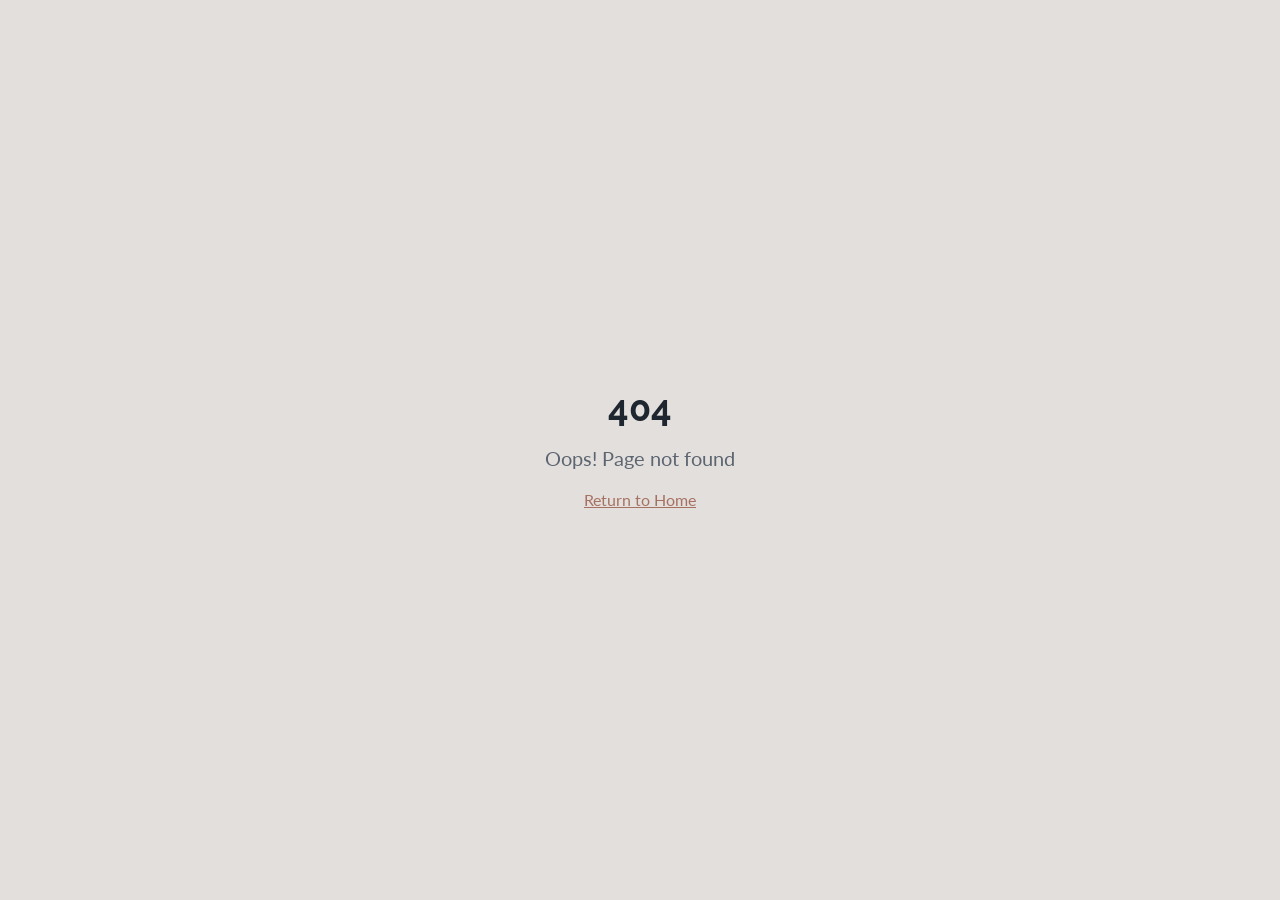
==== index.html @ c85978db "initial commit" ====
<!doctype html>
<html lang="de">
  <head>
    <meta charset="UTF-8" />
    <meta name="viewport" content="width=device-width, initial-scale=1.0" />
    <title>Theresa Liebich – Systemische Beratung & Coaching in Augsburg</title>
    <meta name="description" content="Raum für deine Gedanken. Systemische Beratung und Coaching in Augsburg – wertschätzend, strukturiert und alltagsnah." />
    <meta name="author" content="Theresa Liebich" />
    <meta property="og:title" content="Theresa Liebich – Systemische Beratung & Coaching" />
    <meta property="og:description" content="Raum für deine Gedanken. Systemische Beratung und Coaching in Augsburg." />
    <meta property="og:type" content="website" />
    <script type="module" crossorigin src="/assets/index-C1BzUGua.js"></script>
    <link rel="stylesheet" crossorigin href="/assets/index-CbKrGqXG.css">
  </head>

  <body>
    <div id="root"></div>
  </body>
</html>
---- assets/index-CbKrGqXG.css ----
@import"https://fonts.googleapis.com/css2?family=Raleway:wght@300;400;500;600;700&family=Lato:wght@300;400;700&display=swap";*,:before,:after{--tw-border-spacing-x: 0;--tw-border-spacing-y: 0;--tw-translate-x: 0;--tw-translate-y: 0;--tw-rotate: 0;--tw-skew-x: 0;--tw-skew-y: 0;--tw-scale-x: 1;--tw-scale-y: 1;--tw-pan-x: ;--tw-pan-y: ;--tw-pinch-zoom: ;--tw-scroll-snap-strictness: proximity;--tw-gradient-from-position: ;--tw-gradient-via-position: ;--tw-gradient-to-position: ;--tw-ordinal: ;--tw-slashed-zero: ;--tw-numeric-figure: ;--tw-numeric-spacing: ;--tw-numeric-fraction: ;--tw-ring-inset: ;--tw-ring-offset-width: 0px;--tw-ring-offset-color: #fff;--tw-ring-color: rgb(59 130 246 / .5);--tw-ring-offset-shadow: 0 0 #0000;--tw-ring-shadow: 0 0 #0000;--tw-shadow: 0 0 #0000;--tw-shadow-colored: 0 0 #0000;--tw-blur: ;--tw-brightness: ;--tw-contrast: ;--tw-grayscale: ;--tw-hue-rotate: ;--tw-invert: ;--tw-saturate: ;--tw-sepia: ;--tw-drop-shadow: ;--tw-backdrop-blur: ;--tw-backdrop-brightness: ;--tw-backdrop-contrast: ;--tw-backdrop-grayscale: ;--tw-backdrop-hue-rotate: ;--tw-backdrop-invert: ;--tw-backdrop-opacity: ;--tw-backdrop-saturate: ;--tw-backdrop-sepia: ;--tw-contain-size: ;--tw-contain-layout: ;--tw-contain-paint: ;--tw-contain-style: }::backdrop{--tw-border-spacing-x: 0;--tw-border-spacing-y: 0;--tw-translate-x: 0;--tw-translate-y: 0;--tw-rotate: 0;--tw-skew-x: 0;--tw-skew-y: 0;--tw-scale-x: 1;--tw-scale-y: 1;--tw-pan-x: ;--tw-pan-y: ;--tw-pinch-zoom: ;--tw-scroll-snap-strictness: proximity;--tw-gradient-from-position: ;--tw-gradient-via-position: ;--tw-gradient-to-position: ;--tw-ordinal: ;--tw-slashed-zero: ;--tw-numeric-figure: ;--tw-numeric-spacing: ;--tw-numeric-fraction: ;--tw-ring-inset: ;--tw-ring-offset-width: 0px;--tw-ring-offset-color: #fff;--tw-ring-color: rgb(59 130 246 / .5);--tw-ring-offset-shadow: 0 0 #0000;--tw-ring-shadow: 0 0 #0000;--tw-shadow: 0 0 #0000;--tw-shadow-colored: 0 0 #0000;--tw-blur: ;--tw-brightness: ;--tw-contrast: ;--tw-grayscale: ;--tw-hue-rotate: ;--tw-invert: ;--tw-saturate: ;--tw-sepia: ;--tw-drop-shadow: ;--tw-backdrop-blur: ;--tw-backdrop-brightness: ;--tw-backdrop-contrast: ;--tw-backdrop-grayscale: ;--tw-backdrop-hue-rotate: ;--tw-backdrop-invert: ;--tw-backdrop-opacity: ;--tw-backdrop-saturate: ;--tw-backdrop-sepia: ;--tw-contain-size: ;--tw-contain-layout: ;--tw-contain-paint: ;--tw-contain-style: }*,:before,:after{box-sizing:border-box;border-width:0;border-style:solid;border-color:#e5e7eb}:before,:after{--tw-content: ""}html,:host{line-height:1.5;-webkit-text-size-adjust:100%;-moz-tab-size:4;-o-tab-size:4;tab-size:4;font-family:Lato,sans-serif;font-feature-settings:normal;font-variation-settings:normal;-webkit-tap-highlight-color:transparent}body{margin:0;line-height:inherit}hr{height:0;color:inherit;border-top-width:1px}abbr:where([title]){-webkit-text-decoration:underline dotted;text-decoration:underline dotted}h1,h2,h3,h4,h5,h6{font-size:inherit;font-weight:inherit}a{color:inherit;text-decoration:inherit}b,strong{font-weight:bolder}code,kbd,samp,pre{font-family:ui-monospace,SFMono-Regular,Menlo,Monaco,Consolas,Liberation Mono,Courier New,monospace;font-feature-settings:normal;font-variation-settings:normal;font-size:1em}small{font-size:80%}sub,sup{font-size:75%;line-height:0;position:relative;vertical-align:baseline}sub{bottom:-.25em}sup{top:-.5em}table{text-indent:0;border-color:inherit;border-collapse:collapse}button,input,optgroup,select,textarea{font-family:inherit;font-feature-settings:inherit;font-variation-settings:inherit;font-size:100%;font-weight:inherit;line-height:inherit;letter-spacing:inherit;color:inherit;margin:0;padding:0}button,select{text-transform:none}button,input:where([type=button]),input:where([type=reset]),input:where([type=submit]){-webkit-appearance:button;background-color:transparent;background-image:none}:-moz-focusring{outline:auto}:-moz-ui-invalid{box-shadow:none}progress{vertical-align:baseline}::-webkit-inner-spin-button,::-webkit-outer-spin-button{height:auto}[type=search]{-webkit-appearance:textfield;outline-offset:-2px}::-webkit-search-decoration{-webkit-appearance:none}::-webkit-file-upload-button{-webkit-appearance:button;font:inherit}summary{display:list-item}blockquote,dl,dd,h1,h2,h3,h4,h5,h6,hr,figure,p,pre{margin:0}fieldset{margin:0;padding:0}legend{padding:0}ol,ul,menu{list-style:none;margin:0;padding:0}dialog{padding:0}textarea{resize:vertical}input::-moz-placeholder,textarea::-moz-placeholder{opacity:1;color:#9ca3af}input::placeholder,textarea::placeholder{opacity:1;color:#9ca3af}button,[role=button]{cursor:pointer}:disabled{cursor:default}img,svg,video,canvas,audio,iframe,embed,object{display:block;vertical-align:middle}img,video{max-width:100%;height:auto}[hidden]:where(:not([hidden=until-found])){display:none}:root{--background: 20 14% 93%;--foreground: 212 22% 15%;--card: 0 0% 100%;--card-foreground: 212 22% 15%;--popover: 0 0% 100%;--popover-foreground: 212 22% 15%;--primary: 13 28% 52%;--primary-foreground: 0 0% 100%;--secondary: 20 14% 93%;--secondary-foreground: 212 22% 15%;--muted: 20 10% 88%;--muted-foreground: 212 10% 40%;--accent: 13 28% 52%;--accent-foreground: 0 0% 100%;--destructive: 338 95% 27%;--destructive-foreground: 0 0% 100%;--signal: 338 95% 27%;--signal-foreground: 0 0% 100%;--border: 20 10% 82%;--input: 20 10% 82%;--ring: 13 28% 52%;--radius: .5rem;--sidebar-background: 0 0% 98%;--sidebar-foreground: 240 5.3% 26.1%;--sidebar-primary: 240 5.9% 10%;--sidebar-primary-foreground: 0 0% 98%;--sidebar-accent: 240 4.8% 95.9%;--sidebar-accent-foreground: 240 5.9% 10%;--sidebar-border: 220 13% 91%;--sidebar-ring: 217.2 91.2% 59.8%}*{border-color:hsl(var(--border))}body{background-color:hsl(var(--background));color:hsl(var(--foreground));font-family:Lato,sans-serif}h1,h2,h3,h4,h5,h6{font-family:Raleway,sans-serif}.container{width:100%;margin-right:auto;margin-left:auto;padding-right:2rem;padding-left:2rem}@media (min-width: 1400px){.container{max-width:1400px}}.sr-only{position:absolute;width:1px;height:1px;padding:0;margin:-1px;overflow:hidden;clip:rect(0,0,0,0);white-space:nowrap;border-width:0}.pointer-events-none{pointer-events:none}.pointer-events-auto{pointer-events:auto}.visible{visibility:visible}.invisible{visibility:hidden}.fixed{position:fixed}.absolute{position:absolute}.relative{position:relative}.inset-0{top:0;right:0;bottom:0;left:0}.inset-x-0{left:0;right:0}.inset-y-0{top:0;bottom:0}.-bottom-12{bottom:-3rem}.-left-12{left:-3rem}.-right-12{right:-3rem}.-top-12{top:-3rem}.bottom-0{bottom:0}.left-0{left:0}.left-1{left:.25rem}.left-1\/2{left:50%}.left-2{left:.5rem}.left-\[50\%\]{left:50%}.right-0{right:0}.right-1{right:.25rem}.right-2{right:.5rem}.right-3{right:.75rem}.right-4{right:1rem}.top-0{top:0}.top-1\.5{top:.375rem}.top-1\/2{top:50%}.top-2{top:.5rem}.top-3\.5{top:.875rem}.top-4{top:1rem}.top-\[1px\]{top:1px}.top-\[50\%\]{top:50%}.top-\[60\%\]{top:60%}.top-full{top:100%}.z-10{z-index:10}.z-20{z-index:20}.z-50{z-index:50}.z-\[100\]{z-index:100}.z-\[1\]{z-index:1}.-mx-1{margin-left:-.25rem;margin-right:-.25rem}.mx-2{margin-left:.5rem;margin-right:.5rem}.mx-3\.5{margin-left:.875rem;margin-right:.875rem}.mx-auto{margin-left:auto;margin-right:auto}.my-0\.5{margin-top:.125rem;margin-bottom:.125rem}.my-1{margin-top:.25rem;margin-bottom:.25rem}.-ml-4{margin-left:-1rem}.-mt-4{margin-top:-1rem}.mb-1{margin-bottom:.25rem}.mb-1\.5{margin-bottom:.375rem}.mb-12{margin-bottom:3rem}.mb-16{margin-bottom:4rem}.mb-2{margin-bottom:.5rem}.mb-3{margin-bottom:.75rem}.mb-4{margin-bottom:1rem}.mb-6{margin-bottom:1.5rem}.ml-1{margin-left:.25rem}.ml-auto{margin-left:auto}.mr-2{margin-right:.5rem}.mt-1{margin-top:.25rem}.mt-1\.5{margin-top:.375rem}.mt-10{margin-top:2.5rem}.mt-12{margin-top:3rem}.mt-16{margin-top:4rem}.mt-2{margin-top:.5rem}.mt-24{margin-top:6rem}.mt-3{margin-top:.75rem}.mt-4{margin-top:1rem}.mt-6{margin-top:1.5rem}.mt-8{margin-top:2rem}.mt-auto{margin-top:auto}.block{display:block}.flex{display:flex}.inline-flex{display:inline-flex}.table{display:table}.grid{display:grid}.hidden{display:none}.aspect-square{aspect-ratio:1 / 1}.aspect-video{aspect-ratio:16 / 9}.size-4{width:1rem;height:1rem}.h-1\.5{height:.375rem}.h-10{height:2.5rem}.h-11{height:2.75rem}.h-12{height:3rem}.h-2{height:.5rem}.h-2\.5{height:.625rem}.h-3{height:.75rem}.h-3\.5{height:.875rem}.h-4{height:1rem}.h-5{height:1.25rem}.h-6{height:1.5rem}.h-7{height:1.75rem}.h-8{height:2rem}.h-80{height:20rem}.h-9{height:2.25rem}.h-\[1px\]{height:1px}.h-\[2px\]{height:2px}.h-\[var\(--radix-navigation-menu-viewport-height\)\]{height:var(--radix-navigation-menu-viewport-height)}.h-\[var\(--radix-select-trigger-height\)\]{height:var(--radix-select-trigger-height)}.h-auto{height:auto}.h-full{height:100%}.h-px{height:1px}.h-svh{height:100svh}.max-h-96{max-height:24rem}.max-h-\[300px\]{max-height:300px}.max-h-screen{max-height:100vh}.min-h-0{min-height:0px}.min-h-\[80px\]{min-height:80px}.min-h-screen{min-height:100vh}.min-h-svh{min-height:100svh}.w-0{width:0px}.w-1{width:.25rem}.w-10{width:2.5rem}.w-11{width:2.75rem}.w-12{width:3rem}.w-16{width:4rem}.w-2{width:.5rem}.w-2\.5{width:.625rem}.w-3{width:.75rem}.w-3\.5{width:.875rem}.w-3\/4{width:75%}.w-4{width:1rem}.w-5{width:1.25rem}.w-64{width:16rem}.w-7{width:1.75rem}.w-72{width:18rem}.w-8{width:2rem}.w-9{width:2.25rem}.w-\[--sidebar-width\]{width:var(--sidebar-width)}.w-\[100px\]{width:100px}.w-\[1px\]{width:1px}.w-auto{width:auto}.w-full{width:100%}.w-max{width:-moz-max-content;width:max-content}.w-px{width:1px}.min-w-0{min-width:0px}.min-w-5{min-width:1.25rem}.min-w-\[12rem\]{min-width:12rem}.min-w-\[8rem\]{min-width:8rem}.min-w-\[var\(--radix-select-trigger-width\)\]{min-width:var(--radix-select-trigger-width)}.max-w-3xl{max-width:48rem}.max-w-5xl{max-width:64rem}.max-w-\[--skeleton-width\]{max-width:var(--skeleton-width)}.max-w-lg{max-width:32rem}.max-w-max{max-width:-moz-max-content;max-width:max-content}.max-w-md{max-width:28rem}.flex-1{flex:1 1 0%}.flex-shrink-0,.shrink-0{flex-shrink:0}.grow{flex-grow:1}.grow-0{flex-grow:0}.basis-full{flex-basis:100%}.caption-bottom{caption-side:bottom}.border-collapse{border-collapse:collapse}.-translate-x-1\/2{--tw-translate-x: -50%;transform:translate(var(--tw-translate-x),var(--tw-translate-y)) rotate(var(--tw-rotate)) skew(var(--tw-skew-x)) skewY(var(--tw-skew-y)) scaleX(var(--tw-scale-x)) scaleY(var(--tw-scale-y))}.-translate-x-px{--tw-translate-x: -1px;transform:translate(var(--tw-translate-x),var(--tw-translate-y)) rotate(var(--tw-rotate)) skew(var(--tw-skew-x)) skewY(var(--tw-skew-y)) scaleX(var(--tw-scale-x)) scaleY(var(--tw-scale-y))}.-translate-y-1\/2{--tw-translate-y: -50%;transform:translate(var(--tw-translate-x),var(--tw-translate-y)) rotate(var(--tw-rotate)) skew(var(--tw-skew-x)) skewY(var(--tw-skew-y)) scaleX(var(--tw-scale-x)) scaleY(var(--tw-scale-y))}.translate-x-\[-50\%\]{--tw-translate-x: -50%;transform:translate(var(--tw-translate-x),var(--tw-translate-y)) rotate(var(--tw-rotate)) skew(var(--tw-skew-x)) skewY(var(--tw-skew-y)) scaleX(var(--tw-scale-x)) scaleY(var(--tw-scale-y))}.translate-x-px{--tw-translate-x: 1px;transform:translate(var(--tw-translate-x),var(--tw-translate-y)) rotate(var(--tw-rotate)) skew(var(--tw-skew-x)) skewY(var(--tw-skew-y)) scaleX(var(--tw-scale-x)) scaleY(var(--tw-scale-y))}.translate-y-\[-50\%\]{--tw-translate-y: -50%;transform:translate(var(--tw-translate-x),var(--tw-translate-y)) rotate(var(--tw-rotate)) skew(var(--tw-skew-x)) skewY(var(--tw-skew-y)) scaleX(var(--tw-scale-x)) scaleY(var(--tw-scale-y))}.rotate-45{--tw-rotate: 45deg;transform:translate(var(--tw-translate-x),var(--tw-translate-y)) rotate(var(--tw-rotate)) skew(var(--tw-skew-x)) skewY(var(--tw-skew-y)) scaleX(var(--tw-scale-x)) scaleY(var(--tw-scale-y))}.rotate-90{--tw-rotate: 90deg;transform:translate(var(--tw-translate-x),var(--tw-translate-y)) rotate(var(--tw-rotate)) skew(var(--tw-skew-x)) skewY(var(--tw-skew-y)) scaleX(var(--tw-scale-x)) scaleY(var(--tw-scale-y))}.transform{transform:translate(var(--tw-translate-x),var(--tw-translate-y)) rotate(var(--tw-rotate)) skew(var(--tw-skew-x)) skewY(var(--tw-skew-y)) scaleX(var(--tw-scale-x)) scaleY(var(--tw-scale-y))}@keyframes fade-in-up{0%{opacity:0;transform:translateY(30px)}to{opacity:1;transform:translateY(0)}}.animate-fade-in-up{animation:fade-in-up .8s ease-out forwards}@keyframes pulse{50%{opacity:.5}}.animate-pulse{animation:pulse 2s cubic-bezier(.4,0,.6,1) infinite}.cursor-default{cursor:default}.cursor-pointer{cursor:pointer}.touch-none{touch-action:none}.select-none{-webkit-user-select:none;-moz-user-select:none;user-select:none}.resize-none{resize:none}.list-disc{list-style-type:disc}.list-none{list-style-type:none}.flex-row{flex-direction:row}.flex-col{flex-direction:column}.flex-col-reverse{flex-direction:column-reverse}.flex-wrap{flex-wrap:wrap}.items-start{align-items:flex-start}.items-end{align-items:flex-end}.items-center{align-items:center}.items-stretch{align-items:stretch}.justify-center{justify-content:center}.justify-between{justify-content:space-between}.gap-1{gap:.25rem}.gap-1\.5{gap:.375rem}.gap-12{gap:3rem}.gap-2{gap:.5rem}.gap-3{gap:.75rem}.gap-4{gap:1rem}.gap-6{gap:1.5rem}.gap-8{gap:2rem}.space-x-1>:not([hidden])~:not([hidden]){--tw-space-x-reverse: 0;margin-right:calc(.25rem * var(--tw-space-x-reverse));margin-left:calc(.25rem * calc(1 - var(--tw-space-x-reverse)))}.space-x-4>:not([hidden])~:not([hidden]){--tw-space-x-reverse: 0;margin-right:calc(1rem * var(--tw-space-x-reverse));margin-left:calc(1rem * calc(1 - var(--tw-space-x-reverse)))}.space-y-1>:not([hidden])~:not([hidden]){--tw-space-y-reverse: 0;margin-top:calc(.25rem * calc(1 - var(--tw-space-y-reverse)));margin-bottom:calc(.25rem * var(--tw-space-y-reverse))}.space-y-1\.5>:not([hidden])~:not([hidden]){--tw-space-y-reverse: 0;margin-top:calc(.375rem * calc(1 - var(--tw-space-y-reverse)));margin-bottom:calc(.375rem * var(--tw-space-y-reverse))}.space-y-10>:not([hidden])~:not([hidden]){--tw-space-y-reverse: 0;margin-top:calc(2.5rem * calc(1 - var(--tw-space-y-reverse)));margin-bottom:calc(2.5rem * var(--tw-space-y-reverse))}.space-y-2>:not([hidden])~:not([hidden]){--tw-space-y-reverse: 0;margin-top:calc(.5rem * calc(1 - var(--tw-space-y-reverse)));margin-bottom:calc(.5rem * var(--tw-space-y-reverse))}.space-y-3>:not([hidden])~:not([hidden]){--tw-space-y-reverse: 0;margin-top:calc(.75rem * calc(1 - var(--tw-space-y-reverse)));margin-bottom:calc(.75rem * var(--tw-space-y-reverse))}.space-y-4>:not([hidden])~:not([hidden]){--tw-space-y-reverse: 0;margin-top:calc(1rem * calc(1 - var(--tw-space-y-reverse)));margin-bottom:calc(1rem * var(--tw-space-y-reverse))}.space-y-5>:not([hidden])~:not([hidden]){--tw-space-y-reverse: 0;margin-top:calc(1.25rem * calc(1 - var(--tw-space-y-reverse)));margin-bottom:calc(1.25rem * var(--tw-space-y-reverse))}.space-y-6>:not([hidden])~:not([hidden]){--tw-space-y-reverse: 0;margin-top:calc(1.5rem * calc(1 - var(--tw-space-y-reverse)));margin-bottom:calc(1.5rem * var(--tw-space-y-reverse))}.space-y-8>:not([hidden])~:not([hidden]){--tw-space-y-reverse: 0;margin-top:calc(2rem * calc(1 - var(--tw-space-y-reverse)));margin-bottom:calc(2rem * var(--tw-space-y-reverse))}.overflow-auto{overflow:auto}.overflow-hidden{overflow:hidden}.overflow-y-auto{overflow-y:auto}.overflow-x-hidden{overflow-x:hidden}.whitespace-nowrap{white-space:nowrap}.break-words{overflow-wrap:break-word}.rounded-2xl{border-radius:1rem}.rounded-\[2px\]{border-radius:2px}.rounded-\[inherit\]{border-radius:inherit}.rounded-full{border-radius:9999px}.rounded-lg{border-radius:var(--radius)}.rounded-md{border-radius:calc(var(--radius) - 2px)}.rounded-sm{border-radius:calc(var(--radius) - 4px)}.rounded-t-\[10px\]{border-top-left-radius:10px;border-top-right-radius:10px}.rounded-tl-sm{border-top-left-radius:calc(var(--radius) - 4px)}.border{border-width:1px}.border-2{border-width:2px}.border-\[1\.5px\]{border-width:1.5px}.border-y{border-top-width:1px;border-bottom-width:1px}.border-b{border-bottom-width:1px}.border-l{border-left-width:1px}.border-r{border-right-width:1px}.border-t{border-top-width:1px}.border-dashed{border-style:dashed}.border-\[--color-border\]{border-color:var(--color-border)}.border-border\/50{border-color:hsl(var(--border) / .5)}.border-card\/10{border-color:hsl(var(--card) / .1)}.border-destructive{border-color:hsl(var(--destructive))}.border-destructive\/50{border-color:hsl(var(--destructive) / .5)}.border-input{border-color:hsl(var(--input))}.border-primary{border-color:hsl(var(--primary))}.border-primary\/10{border-color:hsl(var(--primary) / .1)}.border-sidebar-border{border-color:hsl(var(--sidebar-border))}.border-transparent{border-color:transparent}.border-l-transparent{border-left-color:transparent}.border-t-transparent{border-top-color:transparent}.bg-\[--color-bg\]{background-color:var(--color-bg)}.bg-accent{background-color:hsl(var(--accent))}.bg-background{background-color:hsl(var(--background))}.bg-black\/80{background-color:#000c}.bg-border{background-color:hsl(var(--border))}.bg-card{background-color:hsl(var(--card))}.bg-card\/95{background-color:hsl(var(--card) / .95)}.bg-destructive{background-color:hsl(var(--destructive))}.bg-foreground{background-color:hsl(var(--foreground))}.bg-muted{background-color:hsl(var(--muted))}.bg-muted\/50{background-color:hsl(var(--muted) / .5)}.bg-popover{background-color:hsl(var(--popover))}.bg-primary{background-color:hsl(var(--primary))}.bg-primary\/10{background-color:hsl(var(--primary) / .1)}.bg-primary\/5{background-color:hsl(var(--primary) / .05)}.bg-secondary{background-color:hsl(var(--secondary))}.bg-sidebar{background-color:hsl(var(--sidebar-background))}.bg-sidebar-border{background-color:hsl(var(--sidebar-border))}.bg-signal{background-color:hsl(var(--signal))}.bg-transparent{background-color:transparent}.fill-current{fill:currentColor}.object-cover{-o-object-fit:cover;object-fit:cover}.p-0{padding:0}.p-1{padding:.25rem}.p-2{padding:.5rem}.p-3{padding:.75rem}.p-4{padding:1rem}.p-6{padding:1.5rem}.p-8{padding:2rem}.p-\[1px\]{padding:1px}.px-1{padding-left:.25rem;padding-right:.25rem}.px-2{padding-left:.5rem;padding-right:.5rem}.px-2\.5{padding-left:.625rem;padding-right:.625rem}.px-3{padding-left:.75rem;padding-right:.75rem}.px-4{padding-left:1rem;padding-right:1rem}.px-5{padding-left:1.25rem;padding-right:1.25rem}.px-6{padding-left:1.5rem;padding-right:1.5rem}.px-8{padding-left:2rem;padding-right:2rem}.py-0\.5{padding-top:.125rem;padding-bottom:.125rem}.py-1{padding-top:.25rem;padding-bottom:.25rem}.py-1\.5{padding-top:.375rem;padding-bottom:.375rem}.py-12{padding-top:3rem;padding-bottom:3rem}.py-16{padding-top:4rem;padding-bottom:4rem}.py-2{padding-top:.5rem;padding-bottom:.5rem}.py-24{padding-top:6rem;padding-bottom:6rem}.py-3{padding-top:.75rem;padding-bottom:.75rem}.py-32{padding-top:8rem;padding-bottom:8rem}.py-4{padding-top:1rem;padding-bottom:1rem}.py-6{padding-top:1.5rem;padding-bottom:1.5rem}.pb-3{padding-bottom:.75rem}.pb-4{padding-bottom:1rem}.pl-2\.5{padding-left:.625rem}.pl-4{padding-left:1rem}.pl-6{padding-left:1.5rem}.pl-8{padding-left:2rem}.pr-2{padding-right:.5rem}.pr-2\.5{padding-right:.625rem}.pr-8{padding-right:2rem}.pt-0{padding-top:0}.pt-1{padding-top:.25rem}.pt-3{padding-top:.75rem}.pt-4{padding-top:1rem}.pt-6{padding-top:1.5rem}.text-left{text-align:left}.text-center{text-align:center}.align-middle{vertical-align:middle}.font-heading{font-family:Raleway,sans-serif}.font-mono{font-family:ui-monospace,SFMono-Regular,Menlo,Monaco,Consolas,Liberation Mono,Courier New,monospace}.text-2xl{font-size:1.5rem;line-height:2rem}.text-3xl{font-size:1.875rem;line-height:2.25rem}.text-4xl{font-size:2.25rem;line-height:2.5rem}.text-5xl{font-size:3rem;line-height:1}.text-\[0\.8rem\]{font-size:.8rem}.text-base{font-size:1rem;line-height:1.5rem}.text-lg{font-size:1.125rem;line-height:1.75rem}.text-sm{font-size:.875rem;line-height:1.25rem}.text-xl{font-size:1.25rem;line-height:1.75rem}.text-xs{font-size:.75rem;line-height:1rem}.font-bold{font-weight:700}.font-light{font-weight:300}.font-medium{font-weight:500}.font-normal{font-weight:400}.font-semibold{font-weight:600}.uppercase{text-transform:uppercase}.tabular-nums{--tw-numeric-spacing: tabular-nums;font-variant-numeric:var(--tw-ordinal) var(--tw-slashed-zero) var(--tw-numeric-figure) var(--tw-numeric-spacing) var(--tw-numeric-fraction)}.leading-\[1\.1\]{line-height:1.1}.leading-none{line-height:1}.leading-relaxed{line-height:1.625}.tracking-\[0\.2em\]{letter-spacing:.2em}.tracking-tight{letter-spacing:-.025em}.tracking-wider{letter-spacing:.05em}.tracking-widest{letter-spacing:.1em}.text-accent-foreground{color:hsl(var(--accent-foreground))}.text-card{color:hsl(var(--card))}.text-card-foreground{color:hsl(var(--card-foreground))}.text-card\/30{color:hsl(var(--card) / .3)}.text-card\/40{color:hsl(var(--card) / .4)}.text-card\/60{color:hsl(var(--card) / .6)}.text-current{color:currentColor}.text-destructive{color:hsl(var(--destructive))}.text-destructive-foreground{color:hsl(var(--destructive-foreground))}.text-foreground{color:hsl(var(--foreground))}.text-foreground\/50{color:hsl(var(--foreground) / .5)}.text-foreground\/60{color:hsl(var(--foreground) / .6)}.text-foreground\/70{color:hsl(var(--foreground) / .7)}.text-foreground\/80{color:hsl(var(--foreground) / .8)}.text-muted-foreground{color:hsl(var(--muted-foreground))}.text-popover-foreground{color:hsl(var(--popover-foreground))}.text-primary{color:hsl(var(--primary))}.text-primary-foreground{color:hsl(var(--primary-foreground))}.text-primary-foreground\/60{color:hsl(var(--primary-foreground) / .6)}.text-primary-foreground\/80{color:hsl(var(--primary-foreground) / .8)}.text-primary\/30{color:hsl(var(--primary) / .3)}.text-secondary-foreground{color:hsl(var(--secondary-foreground))}.text-sidebar-foreground{color:hsl(var(--sidebar-foreground))}.text-sidebar-foreground\/70{color:hsl(var(--sidebar-foreground) / .7)}.text-signal-foreground{color:hsl(var(--signal-foreground))}.underline{text-decoration-line:underline}.underline-offset-4{text-underline-offset:4px}.opacity-0{opacity:0}.opacity-50{opacity:.5}.opacity-60{opacity:.6}.opacity-70{opacity:.7}.opacity-90{opacity:.9}.shadow-\[0_0_0_1px_hsl\(var\(--sidebar-border\)\)\]{--tw-shadow: 0 0 0 1px hsl(var(--sidebar-border));--tw-shadow-colored: 0 0 0 1px var(--tw-shadow-color);box-shadow:var(--tw-ring-offset-shadow, 0 0 #0000),var(--tw-ring-shadow, 0 0 #0000),var(--tw-shadow)}.shadow-lg{--tw-shadow: 0 10px 15px -3px rgb(0 0 0 / .1), 0 4px 6px -4px rgb(0 0 0 / .1);--tw-shadow-colored: 0 10px 15px -3px var(--tw-shadow-color), 0 4px 6px -4px var(--tw-shadow-color);box-shadow:var(--tw-ring-offset-shadow, 0 0 #0000),var(--tw-ring-shadow, 0 0 #0000),var(--tw-shadow)}.shadow-md{--tw-shadow: 0 4px 6px -1px rgb(0 0 0 / .1), 0 2px 4px -2px rgb(0 0 0 / .1);--tw-shadow-colored: 0 4px 6px -1px var(--tw-shadow-color), 0 2px 4px -2px var(--tw-shadow-color);box-shadow:var(--tw-ring-offset-shadow, 0 0 #0000),var(--tw-ring-shadow, 0 0 #0000),var(--tw-shadow)}.shadow-none{--tw-shadow: 0 0 #0000;--tw-shadow-colored: 0 0 #0000;box-shadow:var(--tw-ring-offset-shadow, 0 0 #0000),var(--tw-ring-shadow, 0 0 #0000),var(--tw-shadow)}.shadow-sm{--tw-shadow: 0 1px 2px 0 rgb(0 0 0 / .05);--tw-shadow-colored: 0 1px 2px 0 var(--tw-shadow-color);box-shadow:var(--tw-ring-offset-shadow, 0 0 #0000),var(--tw-ring-shadow, 0 0 #0000),var(--tw-shadow)}.shadow-xl{--tw-shadow: 0 20px 25px -5px rgb(0 0 0 / .1), 0 8px 10px -6px rgb(0 0 0 / .1);--tw-shadow-colored: 0 20px 25px -5px var(--tw-shadow-color), 0 8px 10px -6px var(--tw-shadow-color);box-shadow:var(--tw-ring-offset-shadow, 0 0 #0000),var(--tw-ring-shadow, 0 0 #0000),var(--tw-shadow)}.outline-none{outline:2px solid transparent;outline-offset:2px}.outline{outline-style:solid}.ring-0{--tw-ring-offset-shadow: var(--tw-ring-inset) 0 0 0 var(--tw-ring-offset-width) var(--tw-ring-offset-color);--tw-ring-shadow: var(--tw-ring-inset) 0 0 0 calc(0px + var(--tw-ring-offset-width)) var(--tw-ring-color);box-shadow:var(--tw-ring-offset-shadow),var(--tw-ring-shadow),var(--tw-shadow, 0 0 #0000)}.ring-2{--tw-ring-offset-shadow: var(--tw-ring-inset) 0 0 0 var(--tw-ring-offset-width) var(--tw-ring-offset-color);--tw-ring-shadow: var(--tw-ring-inset) 0 0 0 calc(2px + var(--tw-ring-offset-width)) var(--tw-ring-color);box-shadow:var(--tw-ring-offset-shadow),var(--tw-ring-shadow),var(--tw-shadow, 0 0 #0000)}.ring-primary\/20{--tw-ring-color: hsl(var(--primary) / .2)}.ring-ring{--tw-ring-color: hsl(var(--ring))}.ring-sidebar-ring{--tw-ring-color: hsl(var(--sidebar-ring))}.ring-offset-background{--tw-ring-offset-color: hsl(var(--background))}.filter{filter:var(--tw-blur) var(--tw-brightness) var(--tw-contrast) var(--tw-grayscale) var(--tw-hue-rotate) var(--tw-invert) var(--tw-saturate) var(--tw-sepia) var(--tw-drop-shadow)}.backdrop-blur-md{--tw-backdrop-blur: blur(12px);-webkit-backdrop-filter:var(--tw-backdrop-blur) var(--tw-backdrop-brightness) var(--tw-backdrop-contrast) var(--tw-backdrop-grayscale) var(--tw-backdrop-hue-rotate) var(--tw-backdrop-invert) var(--tw-backdrop-opacity) var(--tw-backdrop-saturate) var(--tw-backdrop-sepia);backdrop-filter:var(--tw-backdrop-blur) var(--tw-backdrop-brightness) var(--tw-backdrop-contrast) var(--tw-backdrop-grayscale) var(--tw-backdrop-hue-rotate) var(--tw-backdrop-invert) var(--tw-backdrop-opacity) var(--tw-backdrop-saturate) var(--tw-backdrop-sepia)}.transition{transition-property:color,background-color,border-color,text-decoration-color,fill,stroke,opacity,box-shadow,transform,filter,-webkit-backdrop-filter;transition-property:color,background-color,border-color,text-decoration-color,fill,stroke,opacity,box-shadow,transform,filter,backdrop-filter;transition-property:color,background-color,border-color,text-decoration-color,fill,stroke,opacity,box-shadow,transform,filter,backdrop-filter,-webkit-backdrop-filter;transition-timing-function:cubic-bezier(.4,0,.2,1);transition-duration:.15s}.transition-\[left\,right\,width\]{transition-property:left,right,width;transition-timing-function:cubic-bezier(.4,0,.2,1);transition-duration:.15s}.transition-\[margin\,opa\]{transition-property:margin,opa;transition-timing-function:cubic-bezier(.4,0,.2,1);transition-duration:.15s}.transition-\[width\,height\,padding\]{transition-property:width,height,padding;transition-timing-function:cubic-bezier(.4,0,.2,1);transition-duration:.15s}.transition-\[width\]{transition-property:width;transition-timing-function:cubic-bezier(.4,0,.2,1);transition-duration:.15s}.transition-all{transition-property:all;transition-timing-function:cubic-bezier(.4,0,.2,1);transition-duration:.15s}.transition-colors{transition-property:color,background-color,border-color,text-decoration-color,fill,stroke;transition-timing-function:cubic-bezier(.4,0,.2,1);transition-duration:.15s}.transition-opacity{transition-property:opacity;transition-timing-function:cubic-bezier(.4,0,.2,1);transition-duration:.15s}.transition-shadow{transition-property:box-shadow;transition-timing-function:cubic-bezier(.4,0,.2,1);transition-duration:.15s}.transition-transform{transition-property:transform;transition-timing-function:cubic-bezier(.4,0,.2,1);transition-duration:.15s}.duration-1000{transition-duration:1s}.duration-200{transition-duration:.2s}.duration-300{transition-duration:.3s}.ease-in-out{transition-timing-function:cubic-bezier(.4,0,.2,1)}.ease-linear{transition-timing-function:linear}@keyframes enter{0%{opacity:var(--tw-enter-opacity, 1);transform:translate3d(var(--tw-enter-translate-x, 0),var(--tw-enter-translate-y, 0),0) scale3d(var(--tw-enter-scale, 1),var(--tw-enter-scale, 1),var(--tw-enter-scale, 1)) rotate(var(--tw-enter-rotate, 0))}}@keyframes exit{to{opacity:var(--tw-exit-opacity, 1);transform:translate3d(var(--tw-exit-translate-x, 0),var(--tw-exit-translate-y, 0),0) scale3d(var(--tw-exit-scale, 1),var(--tw-exit-scale, 1),var(--tw-exit-scale, 1)) rotate(var(--tw-exit-rotate, 0))}}.animate-in{animation-name:enter;animation-duration:.15s;--tw-enter-opacity: initial;--tw-enter-scale: initial;--tw-enter-rotate: initial;--tw-enter-translate-x: initial;--tw-enter-translate-y: initial}.fade-in-0{--tw-enter-opacity: 0}.fade-in-80{--tw-enter-opacity: .8}.zoom-in-95{--tw-enter-scale: .95}.duration-1000{animation-duration:1s}.duration-200{animation-duration:.2s}.duration-300{animation-duration:.3s}.ease-in-out{animation-timing-function:cubic-bezier(.4,0,.2,1)}.ease-linear{animation-timing-function:linear}html{scroll-behavior:smooth}.file\:border-0::file-selector-button{border-width:0px}.file\:bg-transparent::file-selector-button{background-color:transparent}.file\:text-sm::file-selector-button{font-size:.875rem;line-height:1.25rem}.file\:font-medium::file-selector-button{font-weight:500}.file\:text-foreground::file-selector-button{color:hsl(var(--foreground))}.placeholder\:text-muted-foreground::-moz-placeholder{color:hsl(var(--muted-foreground))}.placeholder\:text-muted-foreground::placeholder{color:hsl(var(--muted-foreground))}.after\:absolute:after{content:var(--tw-content);position:absolute}.after\:-inset-2:after{content:var(--tw-content);top:-.5rem;right:-.5rem;bottom:-.5rem;left:-.5rem}.after\:inset-y-0:after{content:var(--tw-content);top:0;bottom:0}.after\:left-1\/2:after{content:var(--tw-content);left:50%}.after\:w-1:after{content:var(--tw-content);width:.25rem}.after\:w-\[2px\]:after{content:var(--tw-content);width:2px}.after\:-translate-x-1\/2:after{content:var(--tw-content);--tw-translate-x: -50%;transform:translate(var(--tw-translate-x),var(--tw-translate-y)) rotate(var(--tw-rotate)) skew(var(--tw-skew-x)) skewY(var(--tw-skew-y)) scaleX(var(--tw-scale-x)) scaleY(var(--tw-scale-y))}.first\:rounded-l-md:first-child{border-top-left-radius:calc(var(--radius) - 2px);border-bottom-left-radius:calc(var(--radius) - 2px)}.first\:border-l:first-child{border-left-width:1px}.last\:rounded-r-md:last-child{border-top-right-radius:calc(var(--radius) - 2px);border-bottom-right-radius:calc(var(--radius) - 2px)}.focus-within\:relative:focus-within{position:relative}.focus-within\:z-20:focus-within{z-index:20}.hover\:bg-accent:hover{background-color:hsl(var(--accent))}.hover\:bg-destructive\/80:hover{background-color:hsl(var(--destructive) / .8)}.hover\:bg-destructive\/90:hover{background-color:hsl(var(--destructive) / .9)}.hover\:bg-muted:hover{background-color:hsl(var(--muted))}.hover\:bg-muted\/50:hover{background-color:hsl(var(--muted) / .5)}.hover\:bg-primary:hover{background-color:hsl(var(--primary))}.hover\:bg-primary\/80:hover{background-color:hsl(var(--primary) / .8)}.hover\:bg-primary\/90:hover{background-color:hsl(var(--primary) / .9)}.hover\:bg-secondary:hover{background-color:hsl(var(--secondary))}.hover\:bg-secondary\/80:hover{background-color:hsl(var(--secondary) / .8)}.hover\:bg-sidebar-accent:hover{background-color:hsl(var(--sidebar-accent))}.hover\:text-accent-foreground:hover{color:hsl(var(--accent-foreground))}.hover\:text-card:hover{color:hsl(var(--card))}.hover\:text-card\/80:hover{color:hsl(var(--card) / .8)}.hover\:text-foreground:hover{color:hsl(var(--foreground))}.hover\:text-muted-foreground:hover{color:hsl(var(--muted-foreground))}.hover\:text-primary:hover{color:hsl(var(--primary))}.hover\:text-primary-foreground:hover{color:hsl(var(--primary-foreground))}.hover\:text-primary\/80:hover{color:hsl(var(--primary) / .8)}.hover\:text-primary\/90:hover{color:hsl(var(--primary) / .9)}.hover\:text-sidebar-accent-foreground:hover{color:hsl(var(--sidebar-accent-foreground))}.hover\:underline:hover{text-decoration-line:underline}.hover\:opacity-100:hover{opacity:1}.hover\:opacity-90:hover{opacity:.9}.hover\:shadow-\[0_0_0_1px_hsl\(var\(--sidebar-accent\)\)\]:hover{--tw-shadow: 0 0 0 1px hsl(var(--sidebar-accent));--tw-shadow-colored: 0 0 0 1px var(--tw-shadow-color);box-shadow:var(--tw-ring-offset-shadow, 0 0 #0000),var(--tw-ring-shadow, 0 0 #0000),var(--tw-shadow)}.hover\:shadow-md:hover{--tw-shadow: 0 4px 6px -1px rgb(0 0 0 / .1), 0 2px 4px -2px rgb(0 0 0 / .1);--tw-shadow-colored: 0 4px 6px -1px var(--tw-shadow-color), 0 2px 4px -2px var(--tw-shadow-color);box-shadow:var(--tw-ring-offset-shadow, 0 0 #0000),var(--tw-ring-shadow, 0 0 #0000),var(--tw-shadow)}.hover\:after\:bg-sidebar-border:hover:after{content:var(--tw-content);background-color:hsl(var(--sidebar-border))}.focus\:bg-accent:focus{background-color:hsl(var(--accent))}.focus\:bg-primary:focus{background-color:hsl(var(--primary))}.focus\:text-accent-foreground:focus{color:hsl(var(--accent-foreground))}.focus\:text-primary-foreground:focus{color:hsl(var(--primary-foreground))}.focus\:opacity-100:focus{opacity:1}.focus\:outline-none:focus{outline:2px solid transparent;outline-offset:2px}.focus\:ring-2:focus{--tw-ring-offset-shadow: var(--tw-ring-inset) 0 0 0 var(--tw-ring-offset-width) var(--tw-ring-offset-color);--tw-ring-shadow: var(--tw-ring-inset) 0 0 0 calc(2px + var(--tw-ring-offset-width)) var(--tw-ring-color);box-shadow:var(--tw-ring-offset-shadow),var(--tw-ring-shadow),var(--tw-shadow, 0 0 #0000)}.focus\:ring-ring:focus{--tw-ring-color: hsl(var(--ring))}.focus\:ring-offset-2:focus{--tw-ring-offset-width: 2px}.focus-visible\:outline-none:focus-visible{outline:2px solid transparent;outline-offset:2px}.focus-visible\:ring-1:focus-visible{--tw-ring-offset-shadow: var(--tw-ring-inset) 0 0 0 var(--tw-ring-offset-width) var(--tw-ring-offset-color);--tw-ring-shadow: var(--tw-ring-inset) 0 0 0 calc(1px + var(--tw-ring-offset-width)) var(--tw-ring-color);box-shadow:var(--tw-ring-offset-shadow),var(--tw-ring-shadow),var(--tw-shadow, 0 0 #0000)}.focus-visible\:ring-2:focus-visible{--tw-ring-offset-shadow: var(--tw-ring-inset) 0 0 0 var(--tw-ring-offset-width) var(--tw-ring-offset-color);--tw-ring-shadow: var(--tw-ring-inset) 0 0 0 calc(2px + var(--tw-ring-offset-width)) var(--tw-ring-color);box-shadow:var(--tw-ring-offset-shadow),var(--tw-ring-shadow),var(--tw-shadow, 0 0 #0000)}.focus-visible\:ring-ring:focus-visible{--tw-ring-color: hsl(var(--ring))}.focus-visible\:ring-sidebar-ring:focus-visible{--tw-ring-color: hsl(var(--sidebar-ring))}.focus-visible\:ring-offset-1:focus-visible{--tw-ring-offset-width: 1px}.focus-visible\:ring-offset-2:focus-visible{--tw-ring-offset-width: 2px}.focus-visible\:ring-offset-background:focus-visible{--tw-ring-offset-color: hsl(var(--background))}.active\:bg-sidebar-accent:active{background-color:hsl(var(--sidebar-accent))}.active\:text-sidebar-accent-foreground:active{color:hsl(var(--sidebar-accent-foreground))}.disabled\:pointer-events-none:disabled{pointer-events:none}.disabled\:cursor-not-allowed:disabled{cursor:not-allowed}.disabled\:opacity-50:disabled{opacity:.5}.group\/menu-item:focus-within .group-focus-within\/menu-item\:opacity-100{opacity:1}.group:hover .group-hover\:translate-x-1{--tw-translate-x: .25rem;transform:translate(var(--tw-translate-x),var(--tw-translate-y)) rotate(var(--tw-rotate)) skew(var(--tw-skew-x)) skewY(var(--tw-skew-y)) scaleX(var(--tw-scale-x)) scaleY(var(--tw-scale-y))}.group:hover .group-hover\:text-primary{color:hsl(var(--primary))}.group\/menu-item:hover .group-hover\/menu-item\:opacity-100,.group:hover .group-hover\:opacity-100{opacity:1}.group.destructive .group-\[\.destructive\]\:border-muted\/40{border-color:hsl(var(--muted) / .4)}.group.toaster .group-\[\.toaster\]\:border-border{border-color:hsl(var(--border))}.group.toast .group-\[\.toast\]\:bg-muted{background-color:hsl(var(--muted))}.group.toast .group-\[\.toast\]\:bg-primary{background-color:hsl(var(--primary))}.group.toaster .group-\[\.toaster\]\:bg-background{background-color:hsl(var(--background))}.group.destructive .group-\[\.destructive\]\:text-red-300{--tw-text-opacity: 1;color:rgb(252 165 165 / var(--tw-text-opacity, 1))}.group.toast .group-\[\.toast\]\:text-muted-foreground{color:hsl(var(--muted-foreground))}.group.toast .group-\[\.toast\]\:text-primary-foreground{color:hsl(var(--primary-foreground))}.group.toaster .group-\[\.toaster\]\:text-foreground{color:hsl(var(--foreground))}.group.toaster .group-\[\.toaster\]\:shadow-lg{--tw-shadow: 0 10px 15px -3px rgb(0 0 0 / .1), 0 4px 6px -4px rgb(0 0 0 / .1);--tw-shadow-colored: 0 10px 15px -3px var(--tw-shadow-color), 0 4px 6px -4px var(--tw-shadow-color);box-shadow:var(--tw-ring-offset-shadow, 0 0 #0000),var(--tw-ring-shadow, 0 0 #0000),var(--tw-shadow)}.group.destructive .group-\[\.destructive\]\:hover\:border-destructive\/30:hover{border-color:hsl(var(--destructive) / .3)}.group.destructive .group-\[\.destructive\]\:hover\:bg-destructive:hover{background-color:hsl(var(--destructive))}.group.destructive .group-\[\.destructive\]\:hover\:text-destructive-foreground:hover{color:hsl(var(--destructive-foreground))}.group.destructive .group-\[\.destructive\]\:hover\:text-red-50:hover{--tw-text-opacity: 1;color:rgb(254 242 242 / var(--tw-text-opacity, 1))}.group.destructive .group-\[\.destructive\]\:focus\:ring-destructive:focus{--tw-ring-color: hsl(var(--destructive))}.group.destructive .group-\[\.destructive\]\:focus\:ring-red-400:focus{--tw-ring-opacity: 1;--tw-ring-color: rgb(248 113 113 / var(--tw-ring-opacity, 1))}.group.destructive .group-\[\.destructive\]\:focus\:ring-offset-red-600:focus{--tw-ring-offset-color: #dc2626}.peer\/menu-button:hover~.peer-hover\/menu-button\:text-sidebar-accent-foreground{color:hsl(var(--sidebar-accent-foreground))}.peer:disabled~.peer-disabled\:cursor-not-allowed{cursor:not-allowed}.peer:disabled~.peer-disabled\:opacity-70{opacity:.7}.has-\[\[data-variant\=inset\]\]\:bg-sidebar:has([data-variant=inset]){background-color:hsl(var(--sidebar-background))}.has-\[\:disabled\]\:opacity-50:has(:disabled){opacity:.5}.group\/menu-item:has([data-sidebar=menu-action]) .group-has-\[\[data-sidebar\=menu-action\]\]\/menu-item\:pr-8{padding-right:2rem}.aria-disabled\:pointer-events-none[aria-disabled=true]{pointer-events:none}.aria-disabled\:opacity-50[aria-disabled=true]{opacity:.5}.aria-selected\:bg-accent[aria-selected=true]{background-color:hsl(var(--accent))}.aria-selected\:bg-accent\/50[aria-selected=true]{background-color:hsl(var(--accent) / .5)}.aria-selected\:text-accent-foreground[aria-selected=true]{color:hsl(var(--accent-foreground))}.aria-selected\:text-muted-foreground[aria-selected=true]{color:hsl(var(--muted-foreground))}.aria-selected\:opacity-100[aria-selected=true]{opacity:1}.aria-selected\:opacity-30[aria-selected=true]{opacity:.3}.data-\[disabled\=true\]\:pointer-events-none[data-disabled=true],.data-\[disabled\]\:pointer-events-none[data-disabled]{pointer-events:none}.data-\[panel-group-direction\=vertical\]\:h-px[data-panel-group-direction=vertical]{height:1px}.data-\[panel-group-direction\=vertical\]\:w-full[data-panel-group-direction=vertical]{width:100%}.data-\[side\=bottom\]\:translate-y-1[data-side=bottom]{--tw-translate-y: .25rem;transform:translate(var(--tw-translate-x),var(--tw-translate-y)) rotate(var(--tw-rotate)) skew(var(--tw-skew-x)) skewY(var(--tw-skew-y)) scaleX(var(--tw-scale-x)) scaleY(var(--tw-scale-y))}.data-\[side\=left\]\:-translate-x-1[data-side=left]{--tw-translate-x: -.25rem;transform:translate(var(--tw-translate-x),var(--tw-translate-y)) rotate(var(--tw-rotate)) skew(var(--tw-skew-x)) skewY(var(--tw-skew-y)) scaleX(var(--tw-scale-x)) scaleY(var(--tw-scale-y))}.data-\[side\=right\]\:translate-x-1[data-side=right]{--tw-translate-x: .25rem;transform:translate(var(--tw-translate-x),var(--tw-translate-y)) rotate(var(--tw-rotate)) skew(var(--tw-skew-x)) skewY(var(--tw-skew-y)) scaleX(var(--tw-scale-x)) scaleY(var(--tw-scale-y))}.data-\[side\=top\]\:-translate-y-1[data-side=top]{--tw-translate-y: -.25rem;transform:translate(var(--tw-translate-x),var(--tw-translate-y)) rotate(var(--tw-rotate)) skew(var(--tw-skew-x)) skewY(var(--tw-skew-y)) scaleX(var(--tw-scale-x)) scaleY(var(--tw-scale-y))}.data-\[state\=checked\]\:translate-x-5[data-state=checked]{--tw-translate-x: 1.25rem;transform:translate(var(--tw-translate-x),var(--tw-translate-y)) rotate(var(--tw-rotate)) skew(var(--tw-skew-x)) skewY(var(--tw-skew-y)) scaleX(var(--tw-scale-x)) scaleY(var(--tw-scale-y))}.data-\[state\=unchecked\]\:translate-x-0[data-state=unchecked],.data-\[swipe\=cancel\]\:translate-x-0[data-swipe=cancel]{--tw-translate-x: 0px;transform:translate(var(--tw-translate-x),var(--tw-translate-y)) rotate(var(--tw-rotate)) skew(var(--tw-skew-x)) skewY(var(--tw-skew-y)) scaleX(var(--tw-scale-x)) scaleY(var(--tw-scale-y))}.data-\[swipe\=end\]\:translate-x-\[var\(--radix-toast-swipe-end-x\)\][data-swipe=end]{--tw-translate-x: var(--radix-toast-swipe-end-x);transform:translate(var(--tw-translate-x),var(--tw-translate-y)) rotate(var(--tw-rotate)) skew(var(--tw-skew-x)) skewY(var(--tw-skew-y)) scaleX(var(--tw-scale-x)) scaleY(var(--tw-scale-y))}.data-\[swipe\=move\]\:translate-x-\[var\(--radix-toast-swipe-move-x\)\][data-swipe=move]{--tw-translate-x: var(--radix-toast-swipe-move-x);transform:translate(var(--tw-translate-x),var(--tw-translate-y)) rotate(var(--tw-rotate)) skew(var(--tw-skew-x)) skewY(var(--tw-skew-y)) scaleX(var(--tw-scale-x)) scaleY(var(--tw-scale-y))}@keyframes accordion-up{0%{height:var(--radix-accordion-content-height)}to{height:0}}.data-\[state\=closed\]\:animate-accordion-up[data-state=closed]{animation:accordion-up .2s ease-out}@keyframes accordion-down{0%{height:0}to{height:var(--radix-accordion-content-height)}}.data-\[state\=open\]\:animate-accordion-down[data-state=open]{animation:accordion-down .2s ease-out}.data-\[panel-group-direction\=vertical\]\:flex-col[data-panel-group-direction=vertical]{flex-direction:column}.data-\[active\=true\]\:bg-sidebar-accent[data-active=true]{background-color:hsl(var(--sidebar-accent))}.data-\[active\]\:bg-accent\/50[data-active]{background-color:hsl(var(--accent) / .5)}.data-\[selected\=\'true\'\]\:bg-accent[data-selected=true]{background-color:hsl(var(--accent))}.data-\[state\=active\]\:bg-background[data-state=active]{background-color:hsl(var(--background))}.data-\[state\=checked\]\:bg-primary[data-state=checked]{background-color:hsl(var(--primary))}.data-\[state\=on\]\:bg-accent[data-state=on],.data-\[state\=open\]\:bg-accent[data-state=open]{background-color:hsl(var(--accent))}.data-\[state\=open\]\:bg-accent\/50[data-state=open]{background-color:hsl(var(--accent) / .5)}.data-\[state\=open\]\:bg-secondary[data-state=open]{background-color:hsl(var(--secondary))}.data-\[state\=selected\]\:bg-muted[data-state=selected]{background-color:hsl(var(--muted))}.data-\[state\=unchecked\]\:bg-input[data-state=unchecked]{background-color:hsl(var(--input))}.data-\[active\=true\]\:font-medium[data-active=true]{font-weight:500}.data-\[active\=true\]\:text-sidebar-accent-foreground[data-active=true]{color:hsl(var(--sidebar-accent-foreground))}.data-\[selected\=true\]\:text-accent-foreground[data-selected=true]{color:hsl(var(--accent-foreground))}.data-\[state\=active\]\:text-foreground[data-state=active]{color:hsl(var(--foreground))}.data-\[state\=checked\]\:text-primary-foreground[data-state=checked]{color:hsl(var(--primary-foreground))}.data-\[state\=on\]\:text-accent-foreground[data-state=on],.data-\[state\=open\]\:text-accent-foreground[data-state=open]{color:hsl(var(--accent-foreground))}.data-\[state\=open\]\:text-muted-foreground[data-state=open]{color:hsl(var(--muted-foreground))}.data-\[disabled\=true\]\:opacity-50[data-disabled=true],.data-\[disabled\]\:opacity-50[data-disabled]{opacity:.5}.data-\[state\=open\]\:opacity-100[data-state=open]{opacity:1}.data-\[state\=active\]\:shadow-sm[data-state=active]{--tw-shadow: 0 1px 2px 0 rgb(0 0 0 / .05);--tw-shadow-colored: 0 1px 2px 0 var(--tw-shadow-color);box-shadow:var(--tw-ring-offset-shadow, 0 0 #0000),var(--tw-ring-shadow, 0 0 #0000),var(--tw-shadow)}.data-\[swipe\=move\]\:transition-none[data-swipe=move]{transition-property:none}.data-\[state\=closed\]\:duration-300[data-state=closed]{transition-duration:.3s}.data-\[state\=open\]\:duration-500[data-state=open]{transition-duration:.5s}.data-\[motion\^\=from-\]\:animate-in[data-motion^=from-],.data-\[state\=open\]\:animate-in[data-state=open],.data-\[state\=visible\]\:animate-in[data-state=visible]{animation-name:enter;animation-duration:.15s;--tw-enter-opacity: initial;--tw-enter-scale: initial;--tw-enter-rotate: initial;--tw-enter-translate-x: initial;--tw-enter-translate-y: initial}.data-\[motion\^\=to-\]\:animate-out[data-motion^=to-],.data-\[state\=closed\]\:animate-out[data-state=closed],.data-\[state\=hidden\]\:animate-out[data-state=hidden],.data-\[swipe\=end\]\:animate-out[data-swipe=end]{animation-name:exit;animation-duration:.15s;--tw-exit-opacity: initial;--tw-exit-scale: initial;--tw-exit-rotate: initial;--tw-exit-translate-x: initial;--tw-exit-translate-y: initial}.data-\[motion\^\=from-\]\:fade-in[data-motion^=from-]{--tw-enter-opacity: 0}.data-\[motion\^\=to-\]\:fade-out[data-motion^=to-],.data-\[state\=closed\]\:fade-out-0[data-state=closed]{--tw-exit-opacity: 0}.data-\[state\=closed\]\:fade-out-80[data-state=closed]{--tw-exit-opacity: .8}.data-\[state\=hidden\]\:fade-out[data-state=hidden]{--tw-exit-opacity: 0}.data-\[state\=open\]\:fade-in-0[data-state=open],.data-\[state\=visible\]\:fade-in[data-state=visible]{--tw-enter-opacity: 0}.data-\[state\=closed\]\:zoom-out-95[data-state=closed]{--tw-exit-scale: .95}.data-\[state\=open\]\:zoom-in-90[data-state=open]{--tw-enter-scale: .9}.data-\[state\=open\]\:zoom-in-95[data-state=open]{--tw-enter-scale: .95}.data-\[motion\=from-end\]\:slide-in-from-right-52[data-motion=from-end]{--tw-enter-translate-x: 13rem}.data-\[motion\=from-start\]\:slide-in-from-left-52[data-motion=from-start]{--tw-enter-translate-x: -13rem}.data-\[motion\=to-end\]\:slide-out-to-right-52[data-motion=to-end]{--tw-exit-translate-x: 13rem}.data-\[motion\=to-start\]\:slide-out-to-left-52[data-motion=to-start]{--tw-exit-translate-x: -13rem}.data-\[side\=bottom\]\:slide-in-from-top-2[data-side=bottom]{--tw-enter-translate-y: -.5rem}.data-\[side\=left\]\:slide-in-from-right-2[data-side=left]{--tw-enter-translate-x: .5rem}.data-\[side\=right\]\:slide-in-from-left-2[data-side=right]{--tw-enter-translate-x: -.5rem}.data-\[side\=top\]\:slide-in-from-bottom-2[data-side=top]{--tw-enter-translate-y: .5rem}.data-\[state\=closed\]\:slide-out-to-bottom[data-state=closed]{--tw-exit-translate-y: 100%}.data-\[state\=closed\]\:slide-out-to-left[data-state=closed]{--tw-exit-translate-x: -100%}.data-\[state\=closed\]\:slide-out-to-left-1\/2[data-state=closed]{--tw-exit-translate-x: -50%}.data-\[state\=closed\]\:slide-out-to-right[data-state=closed],.data-\[state\=closed\]\:slide-out-to-right-full[data-state=closed]{--tw-exit-translate-x: 100%}.data-\[state\=closed\]\:slide-out-to-top[data-state=closed]{--tw-exit-translate-y: -100%}.data-\[state\=closed\]\:slide-out-to-top-\[48\%\][data-state=closed]{--tw-exit-translate-y: -48%}.data-\[state\=open\]\:slide-in-from-bottom[data-state=open]{--tw-enter-translate-y: 100%}.data-\[state\=open\]\:slide-in-from-left[data-state=open]{--tw-enter-translate-x: -100%}.data-\[state\=open\]\:slide-in-from-left-1\/2[data-state=open]{--tw-enter-translate-x: -50%}.data-\[state\=open\]\:slide-in-from-right[data-state=open]{--tw-enter-translate-x: 100%}.data-\[state\=open\]\:slide-in-from-top[data-state=open]{--tw-enter-translate-y: -100%}.data-\[state\=open\]\:slide-in-from-top-\[48\%\][data-state=open]{--tw-enter-translate-y: -48%}.data-\[state\=open\]\:slide-in-from-top-full[data-state=open]{--tw-enter-translate-y: -100%}.data-\[state\=closed\]\:duration-300[data-state=closed]{animation-duration:.3s}.data-\[state\=open\]\:duration-500[data-state=open]{animation-duration:.5s}.data-\[panel-group-direction\=vertical\]\:after\:left-0[data-panel-group-direction=vertical]:after{content:var(--tw-content);left:0}.data-\[panel-group-direction\=vertical\]\:after\:h-1[data-panel-group-direction=vertical]:after{content:var(--tw-content);height:.25rem}.data-\[panel-group-direction\=vertical\]\:after\:w-full[data-panel-group-direction=vertical]:after{content:var(--tw-content);width:100%}.data-\[panel-group-direction\=vertical\]\:after\:-translate-y-1\/2[data-panel-group-direction=vertical]:after{content:var(--tw-content);--tw-translate-y: -50%;transform:translate(var(--tw-translate-x),var(--tw-translate-y)) rotate(var(--tw-rotate)) skew(var(--tw-skew-x)) skewY(var(--tw-skew-y)) scaleX(var(--tw-scale-x)) scaleY(var(--tw-scale-y))}.data-\[panel-group-direction\=vertical\]\:after\:translate-x-0[data-panel-group-direction=vertical]:after{content:var(--tw-content);--tw-translate-x: 0px;transform:translate(var(--tw-translate-x),var(--tw-translate-y)) rotate(var(--tw-rotate)) skew(var(--tw-skew-x)) skewY(var(--tw-skew-y)) scaleX(var(--tw-scale-x)) scaleY(var(--tw-scale-y))}.data-\[state\=open\]\:hover\:bg-sidebar-accent:hover[data-state=open]{background-color:hsl(var(--sidebar-accent))}.data-\[state\=open\]\:hover\:text-sidebar-accent-foreground:hover[data-state=open]{color:hsl(var(--sidebar-accent-foreground))}.group[data-collapsible=offcanvas] .group-data-\[collapsible\=offcanvas\]\:left-\[calc\(var\(--sidebar-width\)\*-1\)\]{left:calc(var(--sidebar-width) * -1)}.group[data-collapsible=offcanvas] .group-data-\[collapsible\=offcanvas\]\:right-\[calc\(var\(--sidebar-width\)\*-1\)\]{right:calc(var(--sidebar-width) * -1)}.group[data-side=left] .group-data-\[side\=left\]\:-right-4{right:-1rem}.group[data-side=right] .group-data-\[side\=right\]\:left-0{left:0}.group[data-collapsible=icon] .group-data-\[collapsible\=icon\]\:-mt-8{margin-top:-2rem}.group[data-collapsible=icon] .group-data-\[collapsible\=icon\]\:hidden{display:none}.group[data-collapsible=icon] .group-data-\[collapsible\=icon\]\:\!size-8{width:2rem!important;height:2rem!important}.group[data-collapsible=icon] .group-data-\[collapsible\=icon\]\:w-\[--sidebar-width-icon\]{width:var(--sidebar-width-icon)}.group[data-collapsible=icon] .group-data-\[collapsible\=icon\]\:w-\[calc\(var\(--sidebar-width-icon\)_\+_theme\(spacing\.4\)\)\]{width:calc(var(--sidebar-width-icon) + 1rem)}.group[data-collapsible=icon] .group-data-\[collapsible\=icon\]\:w-\[calc\(var\(--sidebar-width-icon\)_\+_theme\(spacing\.4\)_\+2px\)\]{width:calc(var(--sidebar-width-icon) + 1rem + 2px)}.group[data-collapsible=offcanvas] .group-data-\[collapsible\=offcanvas\]\:w-0{width:0px}.group[data-collapsible=offcanvas] .group-data-\[collapsible\=offcanvas\]\:translate-x-0{--tw-translate-x: 0px;transform:translate(var(--tw-translate-x),var(--tw-translate-y)) rotate(var(--tw-rotate)) skew(var(--tw-skew-x)) skewY(var(--tw-skew-y)) scaleX(var(--tw-scale-x)) scaleY(var(--tw-scale-y))}.group[data-side=right] .group-data-\[side\=right\]\:rotate-180,.group[data-state=open] .group-data-\[state\=open\]\:rotate-180{--tw-rotate: 180deg;transform:translate(var(--tw-translate-x),var(--tw-translate-y)) rotate(var(--tw-rotate)) skew(var(--tw-skew-x)) skewY(var(--tw-skew-y)) scaleX(var(--tw-scale-x)) scaleY(var(--tw-scale-y))}.group[data-collapsible=icon] .group-data-\[collapsible\=icon\]\:overflow-hidden{overflow:hidden}.group[data-variant=floating] .group-data-\[variant\=floating\]\:rounded-lg{border-radius:var(--radius)}.group[data-variant=floating] .group-data-\[variant\=floating\]\:border{border-width:1px}.group[data-side=left] .group-data-\[side\=left\]\:border-r{border-right-width:1px}.group[data-side=right] .group-data-\[side\=right\]\:border-l{border-left-width:1px}.group[data-variant=floating] .group-data-\[variant\=floating\]\:border-sidebar-border{border-color:hsl(var(--sidebar-border))}.group[data-collapsible=icon] .group-data-\[collapsible\=icon\]\:\!p-0{padding:0!important}.group[data-collapsible=icon] .group-data-\[collapsible\=icon\]\:\!p-2{padding:.5rem!important}.group[data-collapsible=icon] .group-data-\[collapsible\=icon\]\:opacity-0{opacity:0}.group[data-variant=floating] .group-data-\[variant\=floating\]\:shadow{--tw-shadow: 0 1px 3px 0 rgb(0 0 0 / .1), 0 1px 2px -1px rgb(0 0 0 / .1);--tw-shadow-colored: 0 1px 3px 0 var(--tw-shadow-color), 0 1px 2px -1px var(--tw-shadow-color);box-shadow:var(--tw-ring-offset-shadow, 0 0 #0000),var(--tw-ring-shadow, 0 0 #0000),var(--tw-shadow)}.group[data-collapsible=offcanvas] .group-data-\[collapsible\=offcanvas\]\:after\:left-full:after{content:var(--tw-content);left:100%}.group[data-collapsible=offcanvas] .group-data-\[collapsible\=offcanvas\]\:hover\:bg-sidebar:hover{background-color:hsl(var(--sidebar-background))}.peer\/menu-button[data-size=default]~.peer-data-\[size\=default\]\/menu-button\:top-1\.5{top:.375rem}.peer\/menu-button[data-size=lg]~.peer-data-\[size\=lg\]\/menu-button\:top-2\.5{top:.625rem}.peer\/menu-button[data-size=sm]~.peer-data-\[size\=sm\]\/menu-button\:top-1{top:.25rem}.peer[data-variant=inset]~.peer-data-\[variant\=inset\]\:min-h-\[calc\(100svh-theme\(spacing\.4\)\)\]{min-height:calc(100svh - 1rem)}.peer\/menu-button[data-active=true]~.peer-data-\[active\=true\]\/menu-button\:text-sidebar-accent-foreground{color:hsl(var(--sidebar-accent-foreground))}.dark\:border-destructive:is(.dark *){border-color:hsl(var(--destructive))}@media (min-width: 640px){.sm\:bottom-0{bottom:0}.sm\:right-0{right:0}.sm\:top-auto{top:auto}.sm\:mt-0{margin-top:0}.sm\:inline{display:inline}.sm\:flex{display:flex}.sm\:max-w-sm{max-width:24rem}.sm\:flex-row{flex-direction:row}.sm\:flex-col{flex-direction:column}.sm\:justify-end{justify-content:flex-end}.sm\:gap-2\.5{gap:.625rem}.sm\:space-x-2>:not([hidden])~:not([hidden]){--tw-space-x-reverse: 0;margin-right:calc(.5rem * var(--tw-space-x-reverse));margin-left:calc(.5rem * calc(1 - var(--tw-space-x-reverse)))}.sm\:space-x-4>:not([hidden])~:not([hidden]){--tw-space-x-reverse: 0;margin-right:calc(1rem * var(--tw-space-x-reverse));margin-left:calc(1rem * calc(1 - var(--tw-space-x-reverse)))}.sm\:space-y-0>:not([hidden])~:not([hidden]){--tw-space-y-reverse: 0;margin-top:calc(0px * calc(1 - var(--tw-space-y-reverse)));margin-bottom:calc(0px * var(--tw-space-y-reverse))}.sm\:rounded-lg{border-radius:var(--radius)}.sm\:text-left{text-align:left}.data-\[state\=open\]\:sm\:slide-in-from-bottom-full[data-state=open]{--tw-enter-translate-y: 100%}}@media (min-width: 768px){.md\:absolute{position:absolute}.md\:block{display:block}.md\:flex{display:flex}.md\:hidden{display:none}.md\:h-96{height:24rem}.md\:w-\[var\(--radix-navigation-menu-viewport-width\)\]{width:var(--radix-navigation-menu-viewport-width)}.md\:w-auto{width:auto}.md\:max-w-\[420px\]{max-width:420px}.md\:grid-cols-2{grid-template-columns:repeat(2,minmax(0,1fr))}.md\:grid-cols-3{grid-template-columns:repeat(3,minmax(0,1fr))}.md\:flex-row{flex-direction:row}.md\:gap-16{gap:4rem}.md\:p-12{padding:3rem}.md\:py-24{padding-top:6rem;padding-bottom:6rem}.md\:py-32{padding-top:8rem;padding-bottom:8rem}.md\:py-40{padding-top:10rem;padding-bottom:10rem}.md\:text-5xl{font-size:3rem;line-height:1}.md\:text-6xl{font-size:3.75rem;line-height:1}.md\:text-sm{font-size:.875rem;line-height:1.25rem}.md\:opacity-0{opacity:0}.after\:md\:hidden:after{content:var(--tw-content);display:none}.peer[data-variant=inset]~.md\:peer-data-\[variant\=inset\]\:m-2{margin:.5rem}.peer[data-state=collapsed][data-variant=inset]~.md\:peer-data-\[state\=collapsed\]\:peer-data-\[variant\=inset\]\:ml-2{margin-left:.5rem}.peer[data-variant=inset]~.md\:peer-data-\[variant\=inset\]\:ml-0{margin-left:0}.peer[data-variant=inset]~.md\:peer-data-\[variant\=inset\]\:rounded-xl{border-radius:.75rem}.peer[data-variant=inset]~.md\:peer-data-\[variant\=inset\]\:shadow{--tw-shadow: 0 1px 3px 0 rgb(0 0 0 / .1), 0 1px 2px -1px rgb(0 0 0 / .1);--tw-shadow-colored: 0 1px 3px 0 var(--tw-shadow-color), 0 1px 2px -1px var(--tw-shadow-color);box-shadow:var(--tw-ring-offset-shadow, 0 0 #0000),var(--tw-ring-shadow, 0 0 #0000),var(--tw-shadow)}}@media (min-width: 1024px){.lg\:text-7xl{font-size:4.5rem;line-height:1}}.\[\&\:has\(\[aria-selected\]\)\]\:bg-accent:has([aria-selected]){background-color:hsl(var(--accent))}.first\:\[\&\:has\(\[aria-selected\]\)\]\:rounded-l-md:has([aria-selected]):first-child{border-top-left-radius:calc(var(--radius) - 2px);border-bottom-left-radius:calc(var(--radius) - 2px)}.last\:\[\&\:has\(\[aria-selected\]\)\]\:rounded-r-md:has([aria-selected]):last-child{border-top-right-radius:calc(var(--radius) - 2px);border-bottom-right-radius:calc(var(--radius) - 2px)}.\[\&\:has\(\[aria-selected\]\.day-outside\)\]\:bg-accent\/50:has([aria-selected].day-outside){background-color:hsl(var(--accent) / .5)}.\[\&\:has\(\[aria-selected\]\.day-range-end\)\]\:rounded-r-md:has([aria-selected].day-range-end){border-top-right-radius:calc(var(--radius) - 2px);border-bottom-right-radius:calc(var(--radius) - 2px)}.\[\&\:has\(\[role\=checkbox\]\)\]\:pr-0:has([role=checkbox]){padding-right:0}.\[\&\>button\]\:hidden>button{display:none}.\[\&\>span\:last-child\]\:truncate>span:last-child{overflow:hidden;text-overflow:ellipsis;white-space:nowrap}.\[\&\>span\]\:line-clamp-1>span{overflow:hidden;display:-webkit-box;-webkit-box-orient:vertical;-webkit-line-clamp:1}.\[\&\>svg\+div\]\:translate-y-\[-3px\]>svg+div{--tw-translate-y: -3px;transform:translate(var(--tw-translate-x),var(--tw-translate-y)) rotate(var(--tw-rotate)) skew(var(--tw-skew-x)) skewY(var(--tw-skew-y)) scaleX(var(--tw-scale-x)) scaleY(var(--tw-scale-y))}.\[\&\>svg\]\:absolute>svg{position:absolute}.\[\&\>svg\]\:left-4>svg{left:1rem}.\[\&\>svg\]\:top-4>svg{top:1rem}.\[\&\>svg\]\:size-3\.5>svg{width:.875rem;height:.875rem}.\[\&\>svg\]\:size-4>svg{width:1rem;height:1rem}.\[\&\>svg\]\:h-2\.5>svg{height:.625rem}.\[\&\>svg\]\:h-3>svg{height:.75rem}.\[\&\>svg\]\:w-2\.5>svg{width:.625rem}.\[\&\>svg\]\:w-3>svg{width:.75rem}.\[\&\>svg\]\:shrink-0>svg{flex-shrink:0}.\[\&\>svg\]\:text-destructive>svg{color:hsl(var(--destructive))}.\[\&\>svg\]\:text-foreground>svg{color:hsl(var(--foreground))}.\[\&\>svg\]\:text-muted-foreground>svg{color:hsl(var(--muted-foreground))}.\[\&\>svg\]\:text-sidebar-accent-foreground>svg{color:hsl(var(--sidebar-accent-foreground))}.\[\&\>svg\~\*\]\:pl-7>svg~*{padding-left:1.75rem}.\[\&\>tr\]\:last\:border-b-0:last-child>tr{border-bottom-width:0px}.\[\&\[data-panel-group-direction\=vertical\]\>div\]\:rotate-90[data-panel-group-direction=vertical]>div{--tw-rotate: 90deg;transform:translate(var(--tw-translate-x),var(--tw-translate-y)) rotate(var(--tw-rotate)) skew(var(--tw-skew-x)) skewY(var(--tw-skew-y)) scaleX(var(--tw-scale-x)) scaleY(var(--tw-scale-y))}.\[\&\[data-state\=open\]\>svg\]\:rotate-180[data-state=open]>svg{--tw-rotate: 180deg;transform:translate(var(--tw-translate-x),var(--tw-translate-y)) rotate(var(--tw-rotate)) skew(var(--tw-skew-x)) skewY(var(--tw-skew-y)) scaleX(var(--tw-scale-x)) scaleY(var(--tw-scale-y))}.\[\&_\.recharts-cartesian-axis-tick_text\]\:fill-muted-foreground .recharts-cartesian-axis-tick text{fill:hsl(var(--muted-foreground))}.\[\&_\.recharts-cartesian-grid_line\[stroke\=\'\#ccc\'\]\]\:stroke-border\/50 .recharts-cartesian-grid line[stroke="#ccc"]{stroke:hsl(var(--border) / .5)}.\[\&_\.recharts-curve\.recharts-tooltip-cursor\]\:stroke-border .recharts-curve.recharts-tooltip-cursor{stroke:hsl(var(--border))}.\[\&_\.recharts-dot\[stroke\=\'\#fff\'\]\]\:stroke-transparent .recharts-dot[stroke="#fff"]{stroke:transparent}.\[\&_\.recharts-layer\]\:outline-none .recharts-layer{outline:2px solid transparent;outline-offset:2px}.\[\&_\.recharts-polar-grid_\[stroke\=\'\#ccc\'\]\]\:stroke-border .recharts-polar-grid [stroke="#ccc"]{stroke:hsl(var(--border))}.\[\&_\.recharts-radial-bar-background-sector\]\:fill-muted .recharts-radial-bar-background-sector,.\[\&_\.recharts-rectangle\.recharts-tooltip-cursor\]\:fill-muted .recharts-rectangle.recharts-tooltip-cursor{fill:hsl(var(--muted))}.\[\&_\.recharts-reference-line_\[stroke\=\'\#ccc\'\]\]\:stroke-border .recharts-reference-line [stroke="#ccc"]{stroke:hsl(var(--border))}.\[\&_\.recharts-sector\[stroke\=\'\#fff\'\]\]\:stroke-transparent .recharts-sector[stroke="#fff"]{stroke:transparent}.\[\&_\.recharts-sector\]\:outline-none .recharts-sector,.\[\&_\.recharts-surface\]\:outline-none .recharts-surface{outline:2px solid transparent;outline-offset:2px}.\[\&_\[cmdk-group-heading\]\]\:px-2 [cmdk-group-heading]{padding-left:.5rem;padding-right:.5rem}.\[\&_\[cmdk-group-heading\]\]\:py-1\.5 [cmdk-group-heading]{padding-top:.375rem;padding-bottom:.375rem}.\[\&_\[cmdk-group-heading\]\]\:text-xs [cmdk-group-heading]{font-size:.75rem;line-height:1rem}.\[\&_\[cmdk-group-heading\]\]\:font-medium [cmdk-group-heading]{font-weight:500}.\[\&_\[cmdk-group-heading\]\]\:text-muted-foreground [cmdk-group-heading]{color:hsl(var(--muted-foreground))}.\[\&_\[cmdk-group\]\:not\(\[hidden\]\)_\~\[cmdk-group\]\]\:pt-0 [cmdk-group]:not([hidden])~[cmdk-group]{padding-top:0}.\[\&_\[cmdk-group\]\]\:px-2 [cmdk-group]{padding-left:.5rem;padding-right:.5rem}.\[\&_\[cmdk-input-wrapper\]_svg\]\:h-5 [cmdk-input-wrapper] svg{height:1.25rem}.\[\&_\[cmdk-input-wrapper\]_svg\]\:w-5 [cmdk-input-wrapper] svg{width:1.25rem}.\[\&_\[cmdk-input\]\]\:h-12 [cmdk-input]{height:3rem}.\[\&_\[cmdk-item\]\]\:px-2 [cmdk-item]{padding-left:.5rem;padding-right:.5rem}.\[\&_\[cmdk-item\]\]\:py-3 [cmdk-item]{padding-top:.75rem;padding-bottom:.75rem}.\[\&_\[cmdk-item\]_svg\]\:h-5 [cmdk-item] svg{height:1.25rem}.\[\&_\[cmdk-item\]_svg\]\:w-5 [cmdk-item] svg{width:1.25rem}.\[\&_p\]\:leading-relaxed p{line-height:1.625}.\[\&_svg\]\:pointer-events-none svg{pointer-events:none}.\[\&_svg\]\:size-4 svg{width:1rem;height:1rem}.\[\&_svg\]\:shrink-0 svg{flex-shrink:0}.\[\&_tr\:last-child\]\:border-0 tr:last-child{border-width:0px}.\[\&_tr\]\:border-b tr{border-bottom-width:1px}[data-side=left][data-collapsible=offcanvas] .\[\[data-side\=left\]\[data-collapsible\=offcanvas\]_\&\]\:-right-2{right:-.5rem}[data-side=left][data-state=collapsed] .\[\[data-side\=left\]\[data-state\=collapsed\]_\&\]\:cursor-e-resize{cursor:e-resize}[data-side=left] .\[\[data-side\=left\]_\&\]\:cursor-w-resize{cursor:w-resize}[data-side=right][data-collapsible=offcanvas] .\[\[data-side\=right\]\[data-collapsible\=offcanvas\]_\&\]\:-left-2{left:-.5rem}[data-side=right][data-state=collapsed] .\[\[data-side\=right\]\[data-state\=collapsed\]_\&\]\:cursor-w-resize{cursor:w-resize}[data-side=right] .\[\[data-side\=right\]_\&\]\:cursor-e-resize{cursor:e-resize}
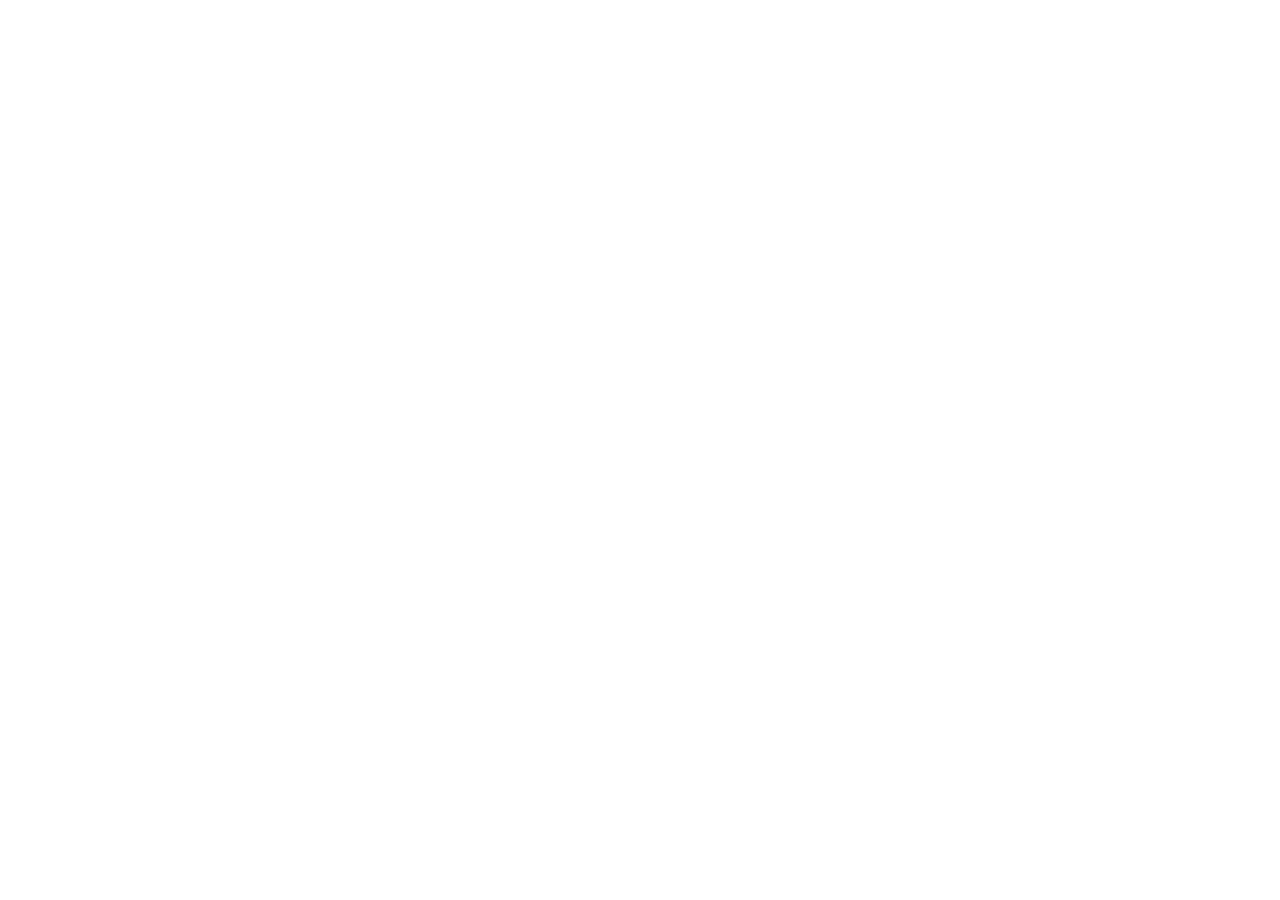
==== commit 38a21e7e: "update" ====
--- a/index.html
+++ b/index.html
@@ -9,8 +9,8 @@
     <meta property="og:title" content="Theresa Liebich – Systemische Beratung & Coaching" />
     <meta property="og:description" content="Raum für deine Gedanken. Systemische Beratung und Coaching in Augsburg." />
     <meta property="og:type" content="website" />
-    <script type="module" crossorigin src="/assets/index-C1BzUGua.js"></script>
-    <link rel="stylesheet" crossorigin href="/assets/index-CbKrGqXG.css">
+    <script type="module" crossorigin src="/theresa-liebich/assets/index-RhLw-K64.js"></script>
+    <link rel="stylesheet" crossorigin href="/theresa-liebich/assets/index-CbKrGqXG.css">
   </head>
 
   <body>
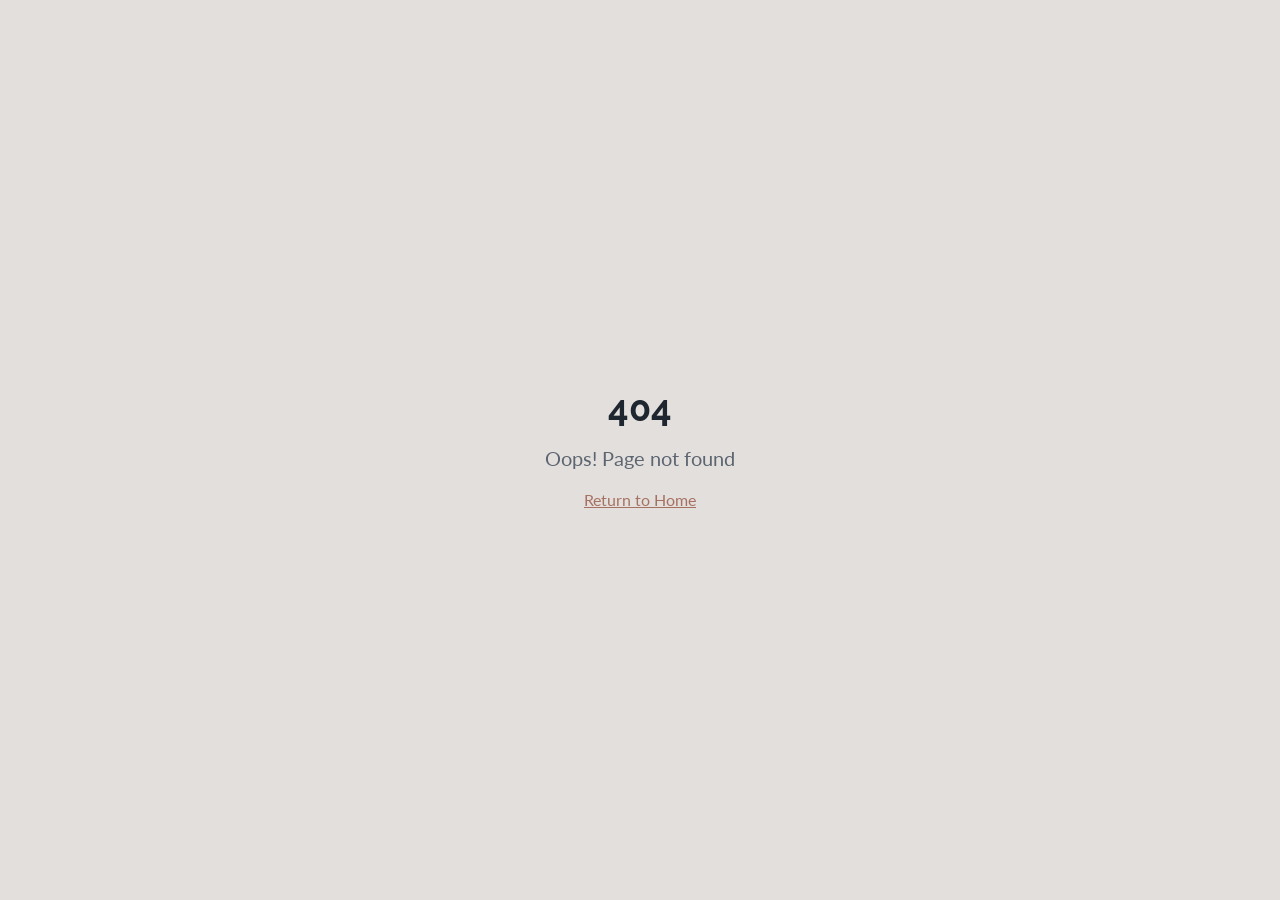
==== commit 3d8d8db5: "update" ====
--- a/index.html
+++ b/index.html
@@ -9,8 +9,8 @@
     <meta property="og:title" content="Theresa Liebich – Systemische Beratung & Coaching" />
     <meta property="og:description" content="Raum für deine Gedanken. Systemische Beratung und Coaching in Augsburg." />
     <meta property="og:type" content="website" />
-    <script type="module" crossorigin src="/theresa-liebich/assets/index-RhLw-K64.js"></script>
-    <link rel="stylesheet" crossorigin href="/theresa-liebich/assets/index-CbKrGqXG.css">
+    <script type="module" crossorigin src="/assets/index-C8glaUNv.js"></script>
+    <link rel="stylesheet" crossorigin href="/assets/index-CbKrGqXG.css">
   </head>
 
   <body>
--- a/assets/index-CbKrGqXG.css
+++ b/assets/index-CbKrGqXG.css
@@ -0,0 +1 @@
+@import"https://fonts.googleapis.com/css2?family=Raleway:wght@300;400;500;600;700&family=Lato:wght@300;400;700&display=swap";*,:before,:after{--tw-border-spacing-x: 0;--tw-border-spacing-y: 0;--tw-translate-x: 0;--tw-translate-y: 0;--tw-rotate: 0;--tw-skew-x: 0;--tw-skew-y: 0;--tw-scale-x: 1;--tw-scale-y: 1;--tw-pan-x: ;--tw-pan-y: ;--tw-pinch-zoom: ;--tw-scroll-snap-strictness: proximity;--tw-gradient-from-position: ;--tw-gradient-via-position: ;--tw-gradient-to-position: ;--tw-ordinal: ;--tw-slashed-zero: ;--tw-numeric-figure: ;--tw-numeric-spacing: ;--tw-numeric-fraction: ;--tw-ring-inset: ;--tw-ring-offset-width: 0px;--tw-ring-offset-color: #fff;--tw-ring-color: rgb(59 130 246 / .5);--tw-ring-offset-shadow: 0 0 #0000;--tw-ring-shadow: 0 0 #0000;--tw-shadow: 0 0 #0000;--tw-shadow-colored: 0 0 #0000;--tw-blur: ;--tw-brightness: ;--tw-contrast: ;--tw-grayscale: ;--tw-hue-rotate: ;--tw-invert: ;--tw-saturate: ;--tw-sepia: ;--tw-drop-shadow: ;--tw-backdrop-blur: ;--tw-backdrop-brightness: ;--tw-backdrop-contrast: ;--tw-backdrop-grayscale: ;--tw-backdrop-hue-rotate: ;--tw-backdrop-invert: ;--tw-backdrop-opacity: ;--tw-backdrop-saturate: ;--tw-backdrop-sepia: ;--tw-contain-size: ;--tw-contain-layout: ;--tw-contain-paint: ;--tw-contain-style: }::backdrop{--tw-border-spacing-x: 0;--tw-border-spacing-y: 0;--tw-translate-x: 0;--tw-translate-y: 0;--tw-rotate: 0;--tw-skew-x: 0;--tw-skew-y: 0;--tw-scale-x: 1;--tw-scale-y: 1;--tw-pan-x: ;--tw-pan-y: ;--tw-pinch-zoom: ;--tw-scroll-snap-strictness: proximity;--tw-gradient-from-position: ;--tw-gradient-via-position: ;--tw-gradient-to-position: ;--tw-ordinal: ;--tw-slashed-zero: ;--tw-numeric-figure: ;--tw-numeric-spacing: ;--tw-numeric-fraction: ;--tw-ring-inset: ;--tw-ring-offset-width: 0px;--tw-ring-offset-color: #fff;--tw-ring-color: rgb(59 130 246 / .5);--tw-ring-offset-shadow: 0 0 #0000;--tw-ring-shadow: 0 0 #0000;--tw-shadow: 0 0 #0000;--tw-shadow-colored: 0 0 #0000;--tw-blur: ;--tw-brightness: ;--tw-contrast: ;--tw-grayscale: ;--tw-hue-rotate: ;--tw-invert: ;--tw-saturate: ;--tw-sepia: ;--tw-drop-shadow: ;--tw-backdrop-blur: ;--tw-backdrop-brightness: ;--tw-backdrop-contrast: ;--tw-backdrop-grayscale: ;--tw-backdrop-hue-rotate: ;--tw-backdrop-invert: ;--tw-backdrop-opacity: ;--tw-backdrop-saturate: ;--tw-backdrop-sepia: ;--tw-contain-size: ;--tw-contain-layout: ;--tw-contain-paint: ;--tw-contain-style: }*,:before,:after{box-sizing:border-box;border-width:0;border-style:solid;border-color:#e5e7eb}:before,:after{--tw-content: ""}html,:host{line-height:1.5;-webkit-text-size-adjust:100%;-moz-tab-size:4;-o-tab-size:4;tab-size:4;font-family:Lato,sans-serif;font-feature-settings:normal;font-variation-settings:normal;-webkit-tap-highlight-color:transparent}body{margin:0;line-height:inherit}hr{height:0;color:inherit;border-top-width:1px}abbr:where([title]){-webkit-text-decoration:underline dotted;text-decoration:underline dotted}h1,h2,h3,h4,h5,h6{font-size:inherit;font-weight:inherit}a{color:inherit;text-decoration:inherit}b,strong{font-weight:bolder}code,kbd,samp,pre{font-family:ui-monospace,SFMono-Regular,Menlo,Monaco,Consolas,Liberation Mono,Courier New,monospace;font-feature-settings:normal;font-variation-settings:normal;font-size:1em}small{font-size:80%}sub,sup{font-size:75%;line-height:0;position:relative;vertical-align:baseline}sub{bottom:-.25em}sup{top:-.5em}table{text-indent:0;border-color:inherit;border-collapse:collapse}button,input,optgroup,select,textarea{font-family:inherit;font-feature-settings:inherit;font-variation-settings:inherit;font-size:100%;font-weight:inherit;line-height:inherit;letter-spacing:inherit;color:inherit;margin:0;padding:0}button,select{text-transform:none}button,input:where([type=button]),input:where([type=reset]),input:where([type=submit]){-webkit-appearance:button;background-color:transparent;background-image:none}:-moz-focusring{outline:auto}:-moz-ui-invalid{box-shadow:none}progress{vertical-align:baseline}::-webkit-inner-spin-button,::-webkit-outer-spin-button{height:auto}[type=search]{-webkit-appearance:textfield;outline-offset:-2px}::-webkit-search-decoration{-webkit-appearance:none}::-webkit-file-upload-button{-webkit-appearance:button;font:inherit}summary{display:list-item}blockquote,dl,dd,h1,h2,h3,h4,h5,h6,hr,figure,p,pre{margin:0}fieldset{margin:0;padding:0}legend{padding:0}ol,ul,menu{list-style:none;margin:0;padding:0}dialog{padding:0}textarea{resize:vertical}input::-moz-placeholder,textarea::-moz-placeholder{opacity:1;color:#9ca3af}input::placeholder,textarea::placeholder{opacity:1;color:#9ca3af}button,[role=button]{cursor:pointer}:disabled{cursor:default}img,svg,video,canvas,audio,iframe,embed,object{display:block;vertical-align:middle}img,video{max-width:100%;height:auto}[hidden]:where(:not([hidden=until-found])){display:none}:root{--background: 20 14% 93%;--foreground: 212 22% 15%;--card: 0 0% 100%;--card-foreground: 212 22% 15%;--popover: 0 0% 100%;--popover-foreground: 212 22% 15%;--primary: 13 28% 52%;--primary-foreground: 0 0% 100%;--secondary: 20 14% 93%;--secondary-foreground: 212 22% 15%;--muted: 20 10% 88%;--muted-foreground: 212 10% 40%;--accent: 13 28% 52%;--accent-foreground: 0 0% 100%;--destructive: 338 95% 27%;--destructive-foreground: 0 0% 100%;--signal: 338 95% 27%;--signal-foreground: 0 0% 100%;--border: 20 10% 82%;--input: 20 10% 82%;--ring: 13 28% 52%;--radius: .5rem;--sidebar-background: 0 0% 98%;--sidebar-foreground: 240 5.3% 26.1%;--sidebar-primary: 240 5.9% 10%;--sidebar-primary-foreground: 0 0% 98%;--sidebar-accent: 240 4.8% 95.9%;--sidebar-accent-foreground: 240 5.9% 10%;--sidebar-border: 220 13% 91%;--sidebar-ring: 217.2 91.2% 59.8%}*{border-color:hsl(var(--border))}body{background-color:hsl(var(--background));color:hsl(var(--foreground));font-family:Lato,sans-serif}h1,h2,h3,h4,h5,h6{font-family:Raleway,sans-serif}.container{width:100%;margin-right:auto;margin-left:auto;padding-right:2rem;padding-left:2rem}@media (min-width: 1400px){.container{max-width:1400px}}.sr-only{position:absolute;width:1px;height:1px;padding:0;margin:-1px;overflow:hidden;clip:rect(0,0,0,0);white-space:nowrap;border-width:0}.pointer-events-none{pointer-events:none}.pointer-events-auto{pointer-events:auto}.visible{visibility:visible}.invisible{visibility:hidden}.fixed{position:fixed}.absolute{position:absolute}.relative{position:relative}.inset-0{top:0;right:0;bottom:0;left:0}.inset-x-0{left:0;right:0}.inset-y-0{top:0;bottom:0}.-bottom-12{bottom:-3rem}.-left-12{left:-3rem}.-right-12{right:-3rem}.-top-12{top:-3rem}.bottom-0{bottom:0}.left-0{left:0}.left-1{left:.25rem}.left-1\/2{left:50%}.left-2{left:.5rem}.left-\[50\%\]{left:50%}.right-0{right:0}.right-1{right:.25rem}.right-2{right:.5rem}.right-3{right:.75rem}.right-4{right:1rem}.top-0{top:0}.top-1\.5{top:.375rem}.top-1\/2{top:50%}.top-2{top:.5rem}.top-3\.5{top:.875rem}.top-4{top:1rem}.top-\[1px\]{top:1px}.top-\[50\%\]{top:50%}.top-\[60\%\]{top:60%}.top-full{top:100%}.z-10{z-index:10}.z-20{z-index:20}.z-50{z-index:50}.z-\[100\]{z-index:100}.z-\[1\]{z-index:1}.-mx-1{margin-left:-.25rem;margin-right:-.25rem}.mx-2{margin-left:.5rem;margin-right:.5rem}.mx-3\.5{margin-left:.875rem;margin-right:.875rem}.mx-auto{margin-left:auto;margin-right:auto}.my-0\.5{margin-top:.125rem;margin-bottom:.125rem}.my-1{margin-top:.25rem;margin-bottom:.25rem}.-ml-4{margin-left:-1rem}.-mt-4{margin-top:-1rem}.mb-1{margin-bottom:.25rem}.mb-1\.5{margin-bottom:.375rem}.mb-12{margin-bottom:3rem}.mb-16{margin-bottom:4rem}.mb-2{margin-bottom:.5rem}.mb-3{margin-bottom:.75rem}.mb-4{margin-bottom:1rem}.mb-6{margin-bottom:1.5rem}.ml-1{margin-left:.25rem}.ml-auto{margin-left:auto}.mr-2{margin-right:.5rem}.mt-1{margin-top:.25rem}.mt-1\.5{margin-top:.375rem}.mt-10{margin-top:2.5rem}.mt-12{margin-top:3rem}.mt-16{margin-top:4rem}.mt-2{margin-top:.5rem}.mt-24{margin-top:6rem}.mt-3{margin-top:.75rem}.mt-4{margin-top:1rem}.mt-6{margin-top:1.5rem}.mt-8{margin-top:2rem}.mt-auto{margin-top:auto}.block{display:block}.flex{display:flex}.inline-flex{display:inline-flex}.table{display:table}.grid{display:grid}.hidden{display:none}.aspect-square{aspect-ratio:1 / 1}.aspect-video{aspect-ratio:16 / 9}.size-4{width:1rem;height:1rem}.h-1\.5{height:.375rem}.h-10{height:2.5rem}.h-11{height:2.75rem}.h-12{height:3rem}.h-2{height:.5rem}.h-2\.5{height:.625rem}.h-3{height:.75rem}.h-3\.5{height:.875rem}.h-4{height:1rem}.h-5{height:1.25rem}.h-6{height:1.5rem}.h-7{height:1.75rem}.h-8{height:2rem}.h-80{height:20rem}.h-9{height:2.25rem}.h-\[1px\]{height:1px}.h-\[2px\]{height:2px}.h-\[var\(--radix-navigation-menu-viewport-height\)\]{height:var(--radix-navigation-menu-viewport-height)}.h-\[var\(--radix-select-trigger-height\)\]{height:var(--radix-select-trigger-height)}.h-auto{height:auto}.h-full{height:100%}.h-px{height:1px}.h-svh{height:100svh}.max-h-96{max-height:24rem}.max-h-\[300px\]{max-height:300px}.max-h-screen{max-height:100vh}.min-h-0{min-height:0px}.min-h-\[80px\]{min-height:80px}.min-h-screen{min-height:100vh}.min-h-svh{min-height:100svh}.w-0{width:0px}.w-1{width:.25rem}.w-10{width:2.5rem}.w-11{width:2.75rem}.w-12{width:3rem}.w-16{width:4rem}.w-2{width:.5rem}.w-2\.5{width:.625rem}.w-3{width:.75rem}.w-3\.5{width:.875rem}.w-3\/4{width:75%}.w-4{width:1rem}.w-5{width:1.25rem}.w-64{width:16rem}.w-7{width:1.75rem}.w-72{width:18rem}.w-8{width:2rem}.w-9{width:2.25rem}.w-\[--sidebar-width\]{width:var(--sidebar-width)}.w-\[100px\]{width:100px}.w-\[1px\]{width:1px}.w-auto{width:auto}.w-full{width:100%}.w-max{width:-moz-max-content;width:max-content}.w-px{width:1px}.min-w-0{min-width:0px}.min-w-5{min-width:1.25rem}.min-w-\[12rem\]{min-width:12rem}.min-w-\[8rem\]{min-width:8rem}.min-w-\[var\(--radix-select-trigger-width\)\]{min-width:var(--radix-select-trigger-width)}.max-w-3xl{max-width:48rem}.max-w-5xl{max-width:64rem}.max-w-\[--skeleton-width\]{max-width:var(--skeleton-width)}.max-w-lg{max-width:32rem}.max-w-max{max-width:-moz-max-content;max-width:max-content}.max-w-md{max-width:28rem}.flex-1{flex:1 1 0%}.flex-shrink-0,.shrink-0{flex-shrink:0}.grow{flex-grow:1}.grow-0{flex-grow:0}.basis-full{flex-basis:100%}.caption-bottom{caption-side:bottom}.border-collapse{border-collapse:collapse}.-translate-x-1\/2{--tw-translate-x: -50%;transform:translate(var(--tw-translate-x),var(--tw-translate-y)) rotate(var(--tw-rotate)) skew(var(--tw-skew-x)) skewY(var(--tw-skew-y)) scaleX(var(--tw-scale-x)) scaleY(var(--tw-scale-y))}.-translate-x-px{--tw-translate-x: -1px;transform:translate(var(--tw-translate-x),var(--tw-translate-y)) rotate(var(--tw-rotate)) skew(var(--tw-skew-x)) skewY(var(--tw-skew-y)) scaleX(var(--tw-scale-x)) scaleY(var(--tw-scale-y))}.-translate-y-1\/2{--tw-translate-y: -50%;transform:translate(var(--tw-translate-x),var(--tw-translate-y)) rotate(var(--tw-rotate)) skew(var(--tw-skew-x)) skewY(var(--tw-skew-y)) scaleX(var(--tw-scale-x)) scaleY(var(--tw-scale-y))}.translate-x-\[-50\%\]{--tw-translate-x: -50%;transform:translate(var(--tw-translate-x),var(--tw-translate-y)) rotate(var(--tw-rotate)) skew(var(--tw-skew-x)) skewY(var(--tw-skew-y)) scaleX(var(--tw-scale-x)) scaleY(var(--tw-scale-y))}.translate-x-px{--tw-translate-x: 1px;transform:translate(var(--tw-translate-x),var(--tw-translate-y)) rotate(var(--tw-rotate)) skew(var(--tw-skew-x)) skewY(var(--tw-skew-y)) scaleX(var(--tw-scale-x)) scaleY(var(--tw-scale-y))}.translate-y-\[-50\%\]{--tw-translate-y: -50%;transform:translate(var(--tw-translate-x),var(--tw-translate-y)) rotate(var(--tw-rotate)) skew(var(--tw-skew-x)) skewY(var(--tw-skew-y)) scaleX(var(--tw-scale-x)) scaleY(var(--tw-scale-y))}.rotate-45{--tw-rotate: 45deg;transform:translate(var(--tw-translate-x),var(--tw-translate-y)) rotate(var(--tw-rotate)) skew(var(--tw-skew-x)) skewY(var(--tw-skew-y)) scaleX(var(--tw-scale-x)) scaleY(var(--tw-scale-y))}.rotate-90{--tw-rotate: 90deg;transform:translate(var(--tw-translate-x),var(--tw-translate-y)) rotate(var(--tw-rotate)) skew(var(--tw-skew-x)) skewY(var(--tw-skew-y)) scaleX(var(--tw-scale-x)) scaleY(var(--tw-scale-y))}.transform{transform:translate(var(--tw-translate-x),var(--tw-translate-y)) rotate(var(--tw-rotate)) skew(var(--tw-skew-x)) skewY(var(--tw-skew-y)) scaleX(var(--tw-scale-x)) scaleY(var(--tw-scale-y))}@keyframes fade-in-up{0%{opacity:0;transform:translateY(30px)}to{opacity:1;transform:translateY(0)}}.animate-fade-in-up{animation:fade-in-up .8s ease-out forwards}@keyframes pulse{50%{opacity:.5}}.animate-pulse{animation:pulse 2s cubic-bezier(.4,0,.6,1) infinite}.cursor-default{cursor:default}.cursor-pointer{cursor:pointer}.touch-none{touch-action:none}.select-none{-webkit-user-select:none;-moz-user-select:none;user-select:none}.resize-none{resize:none}.list-disc{list-style-type:disc}.list-none{list-style-type:none}.flex-row{flex-direction:row}.flex-col{flex-direction:column}.flex-col-reverse{flex-direction:column-reverse}.flex-wrap{flex-wrap:wrap}.items-start{align-items:flex-start}.items-end{align-items:flex-end}.items-center{align-items:center}.items-stretch{align-items:stretch}.justify-center{justify-content:center}.justify-between{justify-content:space-between}.gap-1{gap:.25rem}.gap-1\.5{gap:.375rem}.gap-12{gap:3rem}.gap-2{gap:.5rem}.gap-3{gap:.75rem}.gap-4{gap:1rem}.gap-6{gap:1.5rem}.gap-8{gap:2rem}.space-x-1>:not([hidden])~:not([hidden]){--tw-space-x-reverse: 0;margin-right:calc(.25rem * var(--tw-space-x-reverse));margin-left:calc(.25rem * calc(1 - var(--tw-space-x-reverse)))}.space-x-4>:not([hidden])~:not([hidden]){--tw-space-x-reverse: 0;margin-right:calc(1rem * var(--tw-space-x-reverse));margin-left:calc(1rem * calc(1 - var(--tw-space-x-reverse)))}.space-y-1>:not([hidden])~:not([hidden]){--tw-space-y-reverse: 0;margin-top:calc(.25rem * calc(1 - var(--tw-space-y-reverse)));margin-bottom:calc(.25rem * var(--tw-space-y-reverse))}.space-y-1\.5>:not([hidden])~:not([hidden]){--tw-space-y-reverse: 0;margin-top:calc(.375rem * calc(1 - var(--tw-space-y-reverse)));margin-bottom:calc(.375rem * var(--tw-space-y-reverse))}.space-y-10>:not([hidden])~:not([hidden]){--tw-space-y-reverse: 0;margin-top:calc(2.5rem * calc(1 - var(--tw-space-y-reverse)));margin-bottom:calc(2.5rem * var(--tw-space-y-reverse))}.space-y-2>:not([hidden])~:not([hidden]){--tw-space-y-reverse: 0;margin-top:calc(.5rem * calc(1 - var(--tw-space-y-reverse)));margin-bottom:calc(.5rem * var(--tw-space-y-reverse))}.space-y-3>:not([hidden])~:not([hidden]){--tw-space-y-reverse: 0;margin-top:calc(.75rem * calc(1 - var(--tw-space-y-reverse)));margin-bottom:calc(.75rem * var(--tw-space-y-reverse))}.space-y-4>:not([hidden])~:not([hidden]){--tw-space-y-reverse: 0;margin-top:calc(1rem * calc(1 - var(--tw-space-y-reverse)));margin-bottom:calc(1rem * var(--tw-space-y-reverse))}.space-y-5>:not([hidden])~:not([hidden]){--tw-space-y-reverse: 0;margin-top:calc(1.25rem * calc(1 - var(--tw-space-y-reverse)));margin-bottom:calc(1.25rem * var(--tw-space-y-reverse))}.space-y-6>:not([hidden])~:not([hidden]){--tw-space-y-reverse: 0;margin-top:calc(1.5rem * calc(1 - var(--tw-space-y-reverse)));margin-bottom:calc(1.5rem * var(--tw-space-y-reverse))}.space-y-8>:not([hidden])~:not([hidden]){--tw-space-y-reverse: 0;margin-top:calc(2rem * calc(1 - var(--tw-space-y-reverse)));margin-bottom:calc(2rem * var(--tw-space-y-reverse))}.overflow-auto{overflow:auto}.overflow-hidden{overflow:hidden}.overflow-y-auto{overflow-y:auto}.overflow-x-hidden{overflow-x:hidden}.whitespace-nowrap{white-space:nowrap}.break-words{overflow-wrap:break-word}.rounded-2xl{border-radius:1rem}.rounded-\[2px\]{border-radius:2px}.rounded-\[inherit\]{border-radius:inherit}.rounded-full{border-radius:9999px}.rounded-lg{border-radius:var(--radius)}.rounded-md{border-radius:calc(var(--radius) - 2px)}.rounded-sm{border-radius:calc(var(--radius) - 4px)}.rounded-t-\[10px\]{border-top-left-radius:10px;border-top-right-radius:10px}.rounded-tl-sm{border-top-left-radius:calc(var(--radius) - 4px)}.border{border-width:1px}.border-2{border-width:2px}.border-\[1\.5px\]{border-width:1.5px}.border-y{border-top-width:1px;border-bottom-width:1px}.border-b{border-bottom-width:1px}.border-l{border-left-width:1px}.border-r{border-right-width:1px}.border-t{border-top-width:1px}.border-dashed{border-style:dashed}.border-\[--color-border\]{border-color:var(--color-border)}.border-border\/50{border-color:hsl(var(--border) / .5)}.border-card\/10{border-color:hsl(var(--card) / .1)}.border-destructive{border-color:hsl(var(--destructive))}.border-destructive\/50{border-color:hsl(var(--destructive) / .5)}.border-input{border-color:hsl(var(--input))}.border-primary{border-color:hsl(var(--primary))}.border-primary\/10{border-color:hsl(var(--primary) / .1)}.border-sidebar-border{border-color:hsl(var(--sidebar-border))}.border-transparent{border-color:transparent}.border-l-transparent{border-left-color:transparent}.border-t-transparent{border-top-color:transparent}.bg-\[--color-bg\]{background-color:var(--color-bg)}.bg-accent{background-color:hsl(var(--accent))}.bg-background{background-color:hsl(var(--background))}.bg-black\/80{background-color:#000c}.bg-border{background-color:hsl(var(--border))}.bg-card{background-color:hsl(var(--card))}.bg-card\/95{background-color:hsl(var(--card) / .95)}.bg-destructive{background-color:hsl(var(--destructive))}.bg-foreground{background-color:hsl(var(--foreground))}.bg-muted{background-color:hsl(var(--muted))}.bg-muted\/50{background-color:hsl(var(--muted) / .5)}.bg-popover{background-color:hsl(var(--popover))}.bg-primary{background-color:hsl(var(--primary))}.bg-primary\/10{background-color:hsl(var(--primary) / .1)}.bg-primary\/5{background-color:hsl(var(--primary) / .05)}.bg-secondary{background-color:hsl(var(--secondary))}.bg-sidebar{background-color:hsl(var(--sidebar-background))}.bg-sidebar-border{background-color:hsl(var(--sidebar-border))}.bg-signal{background-color:hsl(var(--signal))}.bg-transparent{background-color:transparent}.fill-current{fill:currentColor}.object-cover{-o-object-fit:cover;object-fit:cover}.p-0{padding:0}.p-1{padding:.25rem}.p-2{padding:.5rem}.p-3{padding:.75rem}.p-4{padding:1rem}.p-6{padding:1.5rem}.p-8{padding:2rem}.p-\[1px\]{padding:1px}.px-1{padding-left:.25rem;padding-right:.25rem}.px-2{padding-left:.5rem;padding-right:.5rem}.px-2\.5{padding-left:.625rem;padding-right:.625rem}.px-3{padding-left:.75rem;padding-right:.75rem}.px-4{padding-left:1rem;padding-right:1rem}.px-5{padding-left:1.25rem;padding-right:1.25rem}.px-6{padding-left:1.5rem;padding-right:1.5rem}.px-8{padding-left:2rem;padding-right:2rem}.py-0\.5{padding-top:.125rem;padding-bottom:.125rem}.py-1{padding-top:.25rem;padding-bottom:.25rem}.py-1\.5{padding-top:.375rem;padding-bottom:.375rem}.py-12{padding-top:3rem;padding-bottom:3rem}.py-16{padding-top:4rem;padding-bottom:4rem}.py-2{padding-top:.5rem;padding-bottom:.5rem}.py-24{padding-top:6rem;padding-bottom:6rem}.py-3{padding-top:.75rem;padding-bottom:.75rem}.py-32{padding-top:8rem;padding-bottom:8rem}.py-4{padding-top:1rem;padding-bottom:1rem}.py-6{padding-top:1.5rem;padding-bottom:1.5rem}.pb-3{padding-bottom:.75rem}.pb-4{padding-bottom:1rem}.pl-2\.5{padding-left:.625rem}.pl-4{padding-left:1rem}.pl-6{padding-left:1.5rem}.pl-8{padding-left:2rem}.pr-2{padding-right:.5rem}.pr-2\.5{padding-right:.625rem}.pr-8{padding-right:2rem}.pt-0{padding-top:0}.pt-1{padding-top:.25rem}.pt-3{padding-top:.75rem}.pt-4{padding-top:1rem}.pt-6{padding-top:1.5rem}.text-left{text-align:left}.text-center{text-align:center}.align-middle{vertical-align:middle}.font-heading{font-family:Raleway,sans-serif}.font-mono{font-family:ui-monospace,SFMono-Regular,Menlo,Monaco,Consolas,Liberation Mono,Courier New,monospace}.text-2xl{font-size:1.5rem;line-height:2rem}.text-3xl{font-size:1.875rem;line-height:2.25rem}.text-4xl{font-size:2.25rem;line-height:2.5rem}.text-5xl{font-size:3rem;line-height:1}.text-\[0\.8rem\]{font-size:.8rem}.text-base{font-size:1rem;line-height:1.5rem}.text-lg{font-size:1.125rem;line-height:1.75rem}.text-sm{font-size:.875rem;line-height:1.25rem}.text-xl{font-size:1.25rem;line-height:1.75rem}.text-xs{font-size:.75rem;line-height:1rem}.font-bold{font-weight:700}.font-light{font-weight:300}.font-medium{font-weight:500}.font-normal{font-weight:400}.font-semibold{font-weight:600}.uppercase{text-transform:uppercase}.tabular-nums{--tw-numeric-spacing: tabular-nums;font-variant-numeric:var(--tw-ordinal) var(--tw-slashed-zero) var(--tw-numeric-figure) var(--tw-numeric-spacing) var(--tw-numeric-fraction)}.leading-\[1\.1\]{line-height:1.1}.leading-none{line-height:1}.leading-relaxed{line-height:1.625}.tracking-\[0\.2em\]{letter-spacing:.2em}.tracking-tight{letter-spacing:-.025em}.tracking-wider{letter-spacing:.05em}.tracking-widest{letter-spacing:.1em}.text-accent-foreground{color:hsl(var(--accent-foreground))}.text-card{color:hsl(var(--card))}.text-card-foreground{color:hsl(var(--card-foreground))}.text-card\/30{color:hsl(var(--card) / .3)}.text-card\/40{color:hsl(var(--card) / .4)}.text-card\/60{color:hsl(var(--card) / .6)}.text-current{color:currentColor}.text-destructive{color:hsl(var(--destructive))}.text-destructive-foreground{color:hsl(var(--destructive-foreground))}.text-foreground{color:hsl(var(--foreground))}.text-foreground\/50{color:hsl(var(--foreground) / .5)}.text-foreground\/60{color:hsl(var(--foreground) / .6)}.text-foreground\/70{color:hsl(var(--foreground) / .7)}.text-foreground\/80{color:hsl(var(--foreground) / .8)}.text-muted-foreground{color:hsl(var(--muted-foreground))}.text-popover-foreground{color:hsl(var(--popover-foreground))}.text-primary{color:hsl(var(--primary))}.text-primary-foreground{color:hsl(var(--primary-foreground))}.text-primary-foreground\/60{color:hsl(var(--primary-foreground) / .6)}.text-primary-foreground\/80{color:hsl(var(--primary-foreground) / .8)}.text-primary\/30{color:hsl(var(--primary) / .3)}.text-secondary-foreground{color:hsl(var(--secondary-foreground))}.text-sidebar-foreground{color:hsl(var(--sidebar-foreground))}.text-sidebar-foreground\/70{color:hsl(var(--sidebar-foreground) / .7)}.text-signal-foreground{color:hsl(var(--signal-foreground))}.underline{text-decoration-line:underline}.underline-offset-4{text-underline-offset:4px}.opacity-0{opacity:0}.opacity-50{opacity:.5}.opacity-60{opacity:.6}.opacity-70{opacity:.7}.opacity-90{opacity:.9}.shadow-\[0_0_0_1px_hsl\(var\(--sidebar-border\)\)\]{--tw-shadow: 0 0 0 1px hsl(var(--sidebar-border));--tw-shadow-colored: 0 0 0 1px var(--tw-shadow-color);box-shadow:var(--tw-ring-offset-shadow, 0 0 #0000),var(--tw-ring-shadow, 0 0 #0000),var(--tw-shadow)}.shadow-lg{--tw-shadow: 0 10px 15px -3px rgb(0 0 0 / .1), 0 4px 6px -4px rgb(0 0 0 / .1);--tw-shadow-colored: 0 10px 15px -3px var(--tw-shadow-color), 0 4px 6px -4px var(--tw-shadow-color);box-shadow:var(--tw-ring-offset-shadow, 0 0 #0000),var(--tw-ring-shadow, 0 0 #0000),var(--tw-shadow)}.shadow-md{--tw-shadow: 0 4px 6px -1px rgb(0 0 0 / .1), 0 2px 4px -2px rgb(0 0 0 / .1);--tw-shadow-colored: 0 4px 6px -1px var(--tw-shadow-color), 0 2px 4px -2px var(--tw-shadow-color);box-shadow:var(--tw-ring-offset-shadow, 0 0 #0000),var(--tw-ring-shadow, 0 0 #0000),var(--tw-shadow)}.shadow-none{--tw-shadow: 0 0 #0000;--tw-shadow-colored: 0 0 #0000;box-shadow:var(--tw-ring-offset-shadow, 0 0 #0000),var(--tw-ring-shadow, 0 0 #0000),var(--tw-shadow)}.shadow-sm{--tw-shadow: 0 1px 2px 0 rgb(0 0 0 / .05);--tw-shadow-colored: 0 1px 2px 0 var(--tw-shadow-color);box-shadow:var(--tw-ring-offset-shadow, 0 0 #0000),var(--tw-ring-shadow, 0 0 #0000),var(--tw-shadow)}.shadow-xl{--tw-shadow: 0 20px 25px -5px rgb(0 0 0 / .1), 0 8px 10px -6px rgb(0 0 0 / .1);--tw-shadow-colored: 0 20px 25px -5px var(--tw-shadow-color), 0 8px 10px -6px var(--tw-shadow-color);box-shadow:var(--tw-ring-offset-shadow, 0 0 #0000),var(--tw-ring-shadow, 0 0 #0000),var(--tw-shadow)}.outline-none{outline:2px solid transparent;outline-offset:2px}.outline{outline-style:solid}.ring-0{--tw-ring-offset-shadow: var(--tw-ring-inset) 0 0 0 var(--tw-ring-offset-width) var(--tw-ring-offset-color);--tw-ring-shadow: var(--tw-ring-inset) 0 0 0 calc(0px + var(--tw-ring-offset-width)) var(--tw-ring-color);box-shadow:var(--tw-ring-offset-shadow),var(--tw-ring-shadow),var(--tw-shadow, 0 0 #0000)}.ring-2{--tw-ring-offset-shadow: var(--tw-ring-inset) 0 0 0 var(--tw-ring-offset-width) var(--tw-ring-offset-color);--tw-ring-shadow: var(--tw-ring-inset) 0 0 0 calc(2px + var(--tw-ring-offset-width)) var(--tw-ring-color);box-shadow:var(--tw-ring-offset-shadow),var(--tw-ring-shadow),var(--tw-shadow, 0 0 #0000)}.ring-primary\/20{--tw-ring-color: hsl(var(--primary) / .2)}.ring-ring{--tw-ring-color: hsl(var(--ring))}.ring-sidebar-ring{--tw-ring-color: hsl(var(--sidebar-ring))}.ring-offset-background{--tw-ring-offset-color: hsl(var(--background))}.filter{filter:var(--tw-blur) var(--tw-brightness) var(--tw-contrast) var(--tw-grayscale) var(--tw-hue-rotate) var(--tw-invert) var(--tw-saturate) var(--tw-sepia) var(--tw-drop-shadow)}.backdrop-blur-md{--tw-backdrop-blur: blur(12px);-webkit-backdrop-filter:var(--tw-backdrop-blur) var(--tw-backdrop-brightness) var(--tw-backdrop-contrast) var(--tw-backdrop-grayscale) var(--tw-backdrop-hue-rotate) var(--tw-backdrop-invert) var(--tw-backdrop-opacity) var(--tw-backdrop-saturate) var(--tw-backdrop-sepia);backdrop-filter:var(--tw-backdrop-blur) var(--tw-backdrop-brightness) var(--tw-backdrop-contrast) var(--tw-backdrop-grayscale) var(--tw-backdrop-hue-rotate) var(--tw-backdrop-invert) var(--tw-backdrop-opacity) var(--tw-backdrop-saturate) var(--tw-backdrop-sepia)}.transition{transition-property:color,background-color,border-color,text-decoration-color,fill,stroke,opacity,box-shadow,transform,filter,-webkit-backdrop-filter;transition-property:color,background-color,border-color,text-decoration-color,fill,stroke,opacity,box-shadow,transform,filter,backdrop-filter;transition-property:color,background-color,border-color,text-decoration-color,fill,stroke,opacity,box-shadow,transform,filter,backdrop-filter,-webkit-backdrop-filter;transition-timing-function:cubic-bezier(.4,0,.2,1);transition-duration:.15s}.transition-\[left\,right\,width\]{transition-property:left,right,width;transition-timing-function:cubic-bezier(.4,0,.2,1);transition-duration:.15s}.transition-\[margin\,opa\]{transition-property:margin,opa;transition-timing-function:cubic-bezier(.4,0,.2,1);transition-duration:.15s}.transition-\[width\,height\,padding\]{transition-property:width,height,padding;transition-timing-function:cubic-bezier(.4,0,.2,1);transition-duration:.15s}.transition-\[width\]{transition-property:width;transition-timing-function:cubic-bezier(.4,0,.2,1);transition-duration:.15s}.transition-all{transition-property:all;transition-timing-function:cubic-bezier(.4,0,.2,1);transition-duration:.15s}.transition-colors{transition-property:color,background-color,border-color,text-decoration-color,fill,stroke;transition-timing-function:cubic-bezier(.4,0,.2,1);transition-duration:.15s}.transition-opacity{transition-property:opacity;transition-timing-function:cubic-bezier(.4,0,.2,1);transition-duration:.15s}.transition-shadow{transition-property:box-shadow;transition-timing-function:cubic-bezier(.4,0,.2,1);transition-duration:.15s}.transition-transform{transition-property:transform;transition-timing-function:cubic-bezier(.4,0,.2,1);transition-duration:.15s}.duration-1000{transition-duration:1s}.duration-200{transition-duration:.2s}.duration-300{transition-duration:.3s}.ease-in-out{transition-timing-function:cubic-bezier(.4,0,.2,1)}.ease-linear{transition-timing-function:linear}@keyframes enter{0%{opacity:var(--tw-enter-opacity, 1);transform:translate3d(var(--tw-enter-translate-x, 0),var(--tw-enter-translate-y, 0),0) scale3d(var(--tw-enter-scale, 1),var(--tw-enter-scale, 1),var(--tw-enter-scale, 1)) rotate(var(--tw-enter-rotate, 0))}}@keyframes exit{to{opacity:var(--tw-exit-opacity, 1);transform:translate3d(var(--tw-exit-translate-x, 0),var(--tw-exit-translate-y, 0),0) scale3d(var(--tw-exit-scale, 1),var(--tw-exit-scale, 1),var(--tw-exit-scale, 1)) rotate(var(--tw-exit-rotate, 0))}}.animate-in{animation-name:enter;animation-duration:.15s;--tw-enter-opacity: initial;--tw-enter-scale: initial;--tw-enter-rotate: initial;--tw-enter-translate-x: initial;--tw-enter-translate-y: initial}.fade-in-0{--tw-enter-opacity: 0}.fade-in-80{--tw-enter-opacity: .8}.zoom-in-95{--tw-enter-scale: .95}.duration-1000{animation-duration:1s}.duration-200{animation-duration:.2s}.duration-300{animation-duration:.3s}.ease-in-out{animation-timing-function:cubic-bezier(.4,0,.2,1)}.ease-linear{animation-timing-function:linear}html{scroll-behavior:smooth}.file\:border-0::file-selector-button{border-width:0px}.file\:bg-transparent::file-selector-button{background-color:transparent}.file\:text-sm::file-selector-button{font-size:.875rem;line-height:1.25rem}.file\:font-medium::file-selector-button{font-weight:500}.file\:text-foreground::file-selector-button{color:hsl(var(--foreground))}.placeholder\:text-muted-foreground::-moz-placeholder{color:hsl(var(--muted-foreground))}.placeholder\:text-muted-foreground::placeholder{color:hsl(var(--muted-foreground))}.after\:absolute:after{content:var(--tw-content);position:absolute}.after\:-inset-2:after{content:var(--tw-content);top:-.5rem;right:-.5rem;bottom:-.5rem;left:-.5rem}.after\:inset-y-0:after{content:var(--tw-content);top:0;bottom:0}.after\:left-1\/2:after{content:var(--tw-content);left:50%}.after\:w-1:after{content:var(--tw-content);width:.25rem}.after\:w-\[2px\]:after{content:var(--tw-content);width:2px}.after\:-translate-x-1\/2:after{content:var(--tw-content);--tw-translate-x: -50%;transform:translate(var(--tw-translate-x),var(--tw-translate-y)) rotate(var(--tw-rotate)) skew(var(--tw-skew-x)) skewY(var(--tw-skew-y)) scaleX(var(--tw-scale-x)) scaleY(var(--tw-scale-y))}.first\:rounded-l-md:first-child{border-top-left-radius:calc(var(--radius) - 2px);border-bottom-left-radius:calc(var(--radius) - 2px)}.first\:border-l:first-child{border-left-width:1px}.last\:rounded-r-md:last-child{border-top-right-radius:calc(var(--radius) - 2px);border-bottom-right-radius:calc(var(--radius) - 2px)}.focus-within\:relative:focus-within{position:relative}.focus-within\:z-20:focus-within{z-index:20}.hover\:bg-accent:hover{background-color:hsl(var(--accent))}.hover\:bg-destructive\/80:hover{background-color:hsl(var(--destructive) / .8)}.hover\:bg-destructive\/90:hover{background-color:hsl(var(--destructive) / .9)}.hover\:bg-muted:hover{background-color:hsl(var(--muted))}.hover\:bg-muted\/50:hover{background-color:hsl(var(--muted) / .5)}.hover\:bg-primary:hover{background-color:hsl(var(--primary))}.hover\:bg-primary\/80:hover{background-color:hsl(var(--primary) / .8)}.hover\:bg-primary\/90:hover{background-color:hsl(var(--primary) / .9)}.hover\:bg-secondary:hover{background-color:hsl(var(--secondary))}.hover\:bg-secondary\/80:hover{background-color:hsl(var(--secondary) / .8)}.hover\:bg-sidebar-accent:hover{background-color:hsl(var(--sidebar-accent))}.hover\:text-accent-foreground:hover{color:hsl(var(--accent-foreground))}.hover\:text-card:hover{color:hsl(var(--card))}.hover\:text-card\/80:hover{color:hsl(var(--card) / .8)}.hover\:text-foreground:hover{color:hsl(var(--foreground))}.hover\:text-muted-foreground:hover{color:hsl(var(--muted-foreground))}.hover\:text-primary:hover{color:hsl(var(--primary))}.hover\:text-primary-foreground:hover{color:hsl(var(--primary-foreground))}.hover\:text-primary\/80:hover{color:hsl(var(--primary) / .8)}.hover\:text-primary\/90:hover{color:hsl(var(--primary) / .9)}.hover\:text-sidebar-accent-foreground:hover{color:hsl(var(--sidebar-accent-foreground))}.hover\:underline:hover{text-decoration-line:underline}.hover\:opacity-100:hover{opacity:1}.hover\:opacity-90:hover{opacity:.9}.hover\:shadow-\[0_0_0_1px_hsl\(var\(--sidebar-accent\)\)\]:hover{--tw-shadow: 0 0 0 1px hsl(var(--sidebar-accent));--tw-shadow-colored: 0 0 0 1px var(--tw-shadow-color);box-shadow:var(--tw-ring-offset-shadow, 0 0 #0000),var(--tw-ring-shadow, 0 0 #0000),var(--tw-shadow)}.hover\:shadow-md:hover{--tw-shadow: 0 4px 6px -1px rgb(0 0 0 / .1), 0 2px 4px -2px rgb(0 0 0 / .1);--tw-shadow-colored: 0 4px 6px -1px var(--tw-shadow-color), 0 2px 4px -2px var(--tw-shadow-color);box-shadow:var(--tw-ring-offset-shadow, 0 0 #0000),var(--tw-ring-shadow, 0 0 #0000),var(--tw-shadow)}.hover\:after\:bg-sidebar-border:hover:after{content:var(--tw-content);background-color:hsl(var(--sidebar-border))}.focus\:bg-accent:focus{background-color:hsl(var(--accent))}.focus\:bg-primary:focus{background-color:hsl(var(--primary))}.focus\:text-accent-foreground:focus{color:hsl(var(--accent-foreground))}.focus\:text-primary-foreground:focus{color:hsl(var(--primary-foreground))}.focus\:opacity-100:focus{opacity:1}.focus\:outline-none:focus{outline:2px solid transparent;outline-offset:2px}.focus\:ring-2:focus{--tw-ring-offset-shadow: var(--tw-ring-inset) 0 0 0 var(--tw-ring-offset-width) var(--tw-ring-offset-color);--tw-ring-shadow: var(--tw-ring-inset) 0 0 0 calc(2px + var(--tw-ring-offset-width)) var(--tw-ring-color);box-shadow:var(--tw-ring-offset-shadow),var(--tw-ring-shadow),var(--tw-shadow, 0 0 #0000)}.focus\:ring-ring:focus{--tw-ring-color: hsl(var(--ring))}.focus\:ring-offset-2:focus{--tw-ring-offset-width: 2px}.focus-visible\:outline-none:focus-visible{outline:2px solid transparent;outline-offset:2px}.focus-visible\:ring-1:focus-visible{--tw-ring-offset-shadow: var(--tw-ring-inset) 0 0 0 var(--tw-ring-offset-width) var(--tw-ring-offset-color);--tw-ring-shadow: var(--tw-ring-inset) 0 0 0 calc(1px + var(--tw-ring-offset-width)) var(--tw-ring-color);box-shadow:var(--tw-ring-offset-shadow),var(--tw-ring-shadow),var(--tw-shadow, 0 0 #0000)}.focus-visible\:ring-2:focus-visible{--tw-ring-offset-shadow: var(--tw-ring-inset) 0 0 0 var(--tw-ring-offset-width) var(--tw-ring-offset-color);--tw-ring-shadow: var(--tw-ring-inset) 0 0 0 calc(2px + var(--tw-ring-offset-width)) var(--tw-ring-color);box-shadow:var(--tw-ring-offset-shadow),var(--tw-ring-shadow),var(--tw-shadow, 0 0 #0000)}.focus-visible\:ring-ring:focus-visible{--tw-ring-color: hsl(var(--ring))}.focus-visible\:ring-sidebar-ring:focus-visible{--tw-ring-color: hsl(var(--sidebar-ring))}.focus-visible\:ring-offset-1:focus-visible{--tw-ring-offset-width: 1px}.focus-visible\:ring-offset-2:focus-visible{--tw-ring-offset-width: 2px}.focus-visible\:ring-offset-background:focus-visible{--tw-ring-offset-color: hsl(var(--background))}.active\:bg-sidebar-accent:active{background-color:hsl(var(--sidebar-accent))}.active\:text-sidebar-accent-foreground:active{color:hsl(var(--sidebar-accent-foreground))}.disabled\:pointer-events-none:disabled{pointer-events:none}.disabled\:cursor-not-allowed:disabled{cursor:not-allowed}.disabled\:opacity-50:disabled{opacity:.5}.group\/menu-item:focus-within .group-focus-within\/menu-item\:opacity-100{opacity:1}.group:hover .group-hover\:translate-x-1{--tw-translate-x: .25rem;transform:translate(var(--tw-translate-x),var(--tw-translate-y)) rotate(var(--tw-rotate)) skew(var(--tw-skew-x)) skewY(var(--tw-skew-y)) scaleX(var(--tw-scale-x)) scaleY(var(--tw-scale-y))}.group:hover .group-hover\:text-primary{color:hsl(var(--primary))}.group\/menu-item:hover .group-hover\/menu-item\:opacity-100,.group:hover .group-hover\:opacity-100{opacity:1}.group.destructive .group-\[\.destructive\]\:border-muted\/40{border-color:hsl(var(--muted) / .4)}.group.toaster .group-\[\.toaster\]\:border-border{border-color:hsl(var(--border))}.group.toast .group-\[\.toast\]\:bg-muted{background-color:hsl(var(--muted))}.group.toast .group-\[\.toast\]\:bg-primary{background-color:hsl(var(--primary))}.group.toaster .group-\[\.toaster\]\:bg-background{background-color:hsl(var(--background))}.group.destructive .group-\[\.destructive\]\:text-red-300{--tw-text-opacity: 1;color:rgb(252 165 165 / var(--tw-text-opacity, 1))}.group.toast .group-\[\.toast\]\:text-muted-foreground{color:hsl(var(--muted-foreground))}.group.toast .group-\[\.toast\]\:text-primary-foreground{color:hsl(var(--primary-foreground))}.group.toaster .group-\[\.toaster\]\:text-foreground{color:hsl(var(--foreground))}.group.toaster .group-\[\.toaster\]\:shadow-lg{--tw-shadow: 0 10px 15px -3px rgb(0 0 0 / .1), 0 4px 6px -4px rgb(0 0 0 / .1);--tw-shadow-colored: 0 10px 15px -3px var(--tw-shadow-color), 0 4px 6px -4px var(--tw-shadow-color);box-shadow:var(--tw-ring-offset-shadow, 0 0 #0000),var(--tw-ring-shadow, 0 0 #0000),var(--tw-shadow)}.group.destructive .group-\[\.destructive\]\:hover\:border-destructive\/30:hover{border-color:hsl(var(--destructive) / .3)}.group.destructive .group-\[\.destructive\]\:hover\:bg-destructive:hover{background-color:hsl(var(--destructive))}.group.destructive .group-\[\.destructive\]\:hover\:text-destructive-foreground:hover{color:hsl(var(--destructive-foreground))}.group.destructive .group-\[\.destructive\]\:hover\:text-red-50:hover{--tw-text-opacity: 1;color:rgb(254 242 242 / var(--tw-text-opacity, 1))}.group.destructive .group-\[\.destructive\]\:focus\:ring-destructive:focus{--tw-ring-color: hsl(var(--destructive))}.group.destructive .group-\[\.destructive\]\:focus\:ring-red-400:focus{--tw-ring-opacity: 1;--tw-ring-color: rgb(248 113 113 / var(--tw-ring-opacity, 1))}.group.destructive .group-\[\.destructive\]\:focus\:ring-offset-red-600:focus{--tw-ring-offset-color: #dc2626}.peer\/menu-button:hover~.peer-hover\/menu-button\:text-sidebar-accent-foreground{color:hsl(var(--sidebar-accent-foreground))}.peer:disabled~.peer-disabled\:cursor-not-allowed{cursor:not-allowed}.peer:disabled~.peer-disabled\:opacity-70{opacity:.7}.has-\[\[data-variant\=inset\]\]\:bg-sidebar:has([data-variant=inset]){background-color:hsl(var(--sidebar-background))}.has-\[\:disabled\]\:opacity-50:has(:disabled){opacity:.5}.group\/menu-item:has([data-sidebar=menu-action]) .group-has-\[\[data-sidebar\=menu-action\]\]\/menu-item\:pr-8{padding-right:2rem}.aria-disabled\:pointer-events-none[aria-disabled=true]{pointer-events:none}.aria-disabled\:opacity-50[aria-disabled=true]{opacity:.5}.aria-selected\:bg-accent[aria-selected=true]{background-color:hsl(var(--accent))}.aria-selected\:bg-accent\/50[aria-selected=true]{background-color:hsl(var(--accent) / .5)}.aria-selected\:text-accent-foreground[aria-selected=true]{color:hsl(var(--accent-foreground))}.aria-selected\:text-muted-foreground[aria-selected=true]{color:hsl(var(--muted-foreground))}.aria-selected\:opacity-100[aria-selected=true]{opacity:1}.aria-selected\:opacity-30[aria-selected=true]{opacity:.3}.data-\[disabled\=true\]\:pointer-events-none[data-disabled=true],.data-\[disabled\]\:pointer-events-none[data-disabled]{pointer-events:none}.data-\[panel-group-direction\=vertical\]\:h-px[data-panel-group-direction=vertical]{height:1px}.data-\[panel-group-direction\=vertical\]\:w-full[data-panel-group-direction=vertical]{width:100%}.data-\[side\=bottom\]\:translate-y-1[data-side=bottom]{--tw-translate-y: .25rem;transform:translate(var(--tw-translate-x),var(--tw-translate-y)) rotate(var(--tw-rotate)) skew(var(--tw-skew-x)) skewY(var(--tw-skew-y)) scaleX(var(--tw-scale-x)) scaleY(var(--tw-scale-y))}.data-\[side\=left\]\:-translate-x-1[data-side=left]{--tw-translate-x: -.25rem;transform:translate(var(--tw-translate-x),var(--tw-translate-y)) rotate(var(--tw-rotate)) skew(var(--tw-skew-x)) skewY(var(--tw-skew-y)) scaleX(var(--tw-scale-x)) scaleY(var(--tw-scale-y))}.data-\[side\=right\]\:translate-x-1[data-side=right]{--tw-translate-x: .25rem;transform:translate(var(--tw-translate-x),var(--tw-translate-y)) rotate(var(--tw-rotate)) skew(var(--tw-skew-x)) skewY(var(--tw-skew-y)) scaleX(var(--tw-scale-x)) scaleY(var(--tw-scale-y))}.data-\[side\=top\]\:-translate-y-1[data-side=top]{--tw-translate-y: -.25rem;transform:translate(var(--tw-translate-x),var(--tw-translate-y)) rotate(var(--tw-rotate)) skew(var(--tw-skew-x)) skewY(var(--tw-skew-y)) scaleX(var(--tw-scale-x)) scaleY(var(--tw-scale-y))}.data-\[state\=checked\]\:translate-x-5[data-state=checked]{--tw-translate-x: 1.25rem;transform:translate(var(--tw-translate-x),var(--tw-translate-y)) rotate(var(--tw-rotate)) skew(var(--tw-skew-x)) skewY(var(--tw-skew-y)) scaleX(var(--tw-scale-x)) scaleY(var(--tw-scale-y))}.data-\[state\=unchecked\]\:translate-x-0[data-state=unchecked],.data-\[swipe\=cancel\]\:translate-x-0[data-swipe=cancel]{--tw-translate-x: 0px;transform:translate(var(--tw-translate-x),var(--tw-translate-y)) rotate(var(--tw-rotate)) skew(var(--tw-skew-x)) skewY(var(--tw-skew-y)) scaleX(var(--tw-scale-x)) scaleY(var(--tw-scale-y))}.data-\[swipe\=end\]\:translate-x-\[var\(--radix-toast-swipe-end-x\)\][data-swipe=end]{--tw-translate-x: var(--radix-toast-swipe-end-x);transform:translate(var(--tw-translate-x),var(--tw-translate-y)) rotate(var(--tw-rotate)) skew(var(--tw-skew-x)) skewY(var(--tw-skew-y)) scaleX(var(--tw-scale-x)) scaleY(var(--tw-scale-y))}.data-\[swipe\=move\]\:translate-x-\[var\(--radix-toast-swipe-move-x\)\][data-swipe=move]{--tw-translate-x: var(--radix-toast-swipe-move-x);transform:translate(var(--tw-translate-x),var(--tw-translate-y)) rotate(var(--tw-rotate)) skew(var(--tw-skew-x)) skewY(var(--tw-skew-y)) scaleX(var(--tw-scale-x)) scaleY(var(--tw-scale-y))}@keyframes accordion-up{0%{height:var(--radix-accordion-content-height)}to{height:0}}.data-\[state\=closed\]\:animate-accordion-up[data-state=closed]{animation:accordion-up .2s ease-out}@keyframes accordion-down{0%{height:0}to{height:var(--radix-accordion-content-height)}}.data-\[state\=open\]\:animate-accordion-down[data-state=open]{animation:accordion-down .2s ease-out}.data-\[panel-group-direction\=vertical\]\:flex-col[data-panel-group-direction=vertical]{flex-direction:column}.data-\[active\=true\]\:bg-sidebar-accent[data-active=true]{background-color:hsl(var(--sidebar-accent))}.data-\[active\]\:bg-accent\/50[data-active]{background-color:hsl(var(--accent) / .5)}.data-\[selected\=\'true\'\]\:bg-accent[data-selected=true]{background-color:hsl(var(--accent))}.data-\[state\=active\]\:bg-background[data-state=active]{background-color:hsl(var(--background))}.data-\[state\=checked\]\:bg-primary[data-state=checked]{background-color:hsl(var(--primary))}.data-\[state\=on\]\:bg-accent[data-state=on],.data-\[state\=open\]\:bg-accent[data-state=open]{background-color:hsl(var(--accent))}.data-\[state\=open\]\:bg-accent\/50[data-state=open]{background-color:hsl(var(--accent) / .5)}.data-\[state\=open\]\:bg-secondary[data-state=open]{background-color:hsl(var(--secondary))}.data-\[state\=selected\]\:bg-muted[data-state=selected]{background-color:hsl(var(--muted))}.data-\[state\=unchecked\]\:bg-input[data-state=unchecked]{background-color:hsl(var(--input))}.data-\[active\=true\]\:font-medium[data-active=true]{font-weight:500}.data-\[active\=true\]\:text-sidebar-accent-foreground[data-active=true]{color:hsl(var(--sidebar-accent-foreground))}.data-\[selected\=true\]\:text-accent-foreground[data-selected=true]{color:hsl(var(--accent-foreground))}.data-\[state\=active\]\:text-foreground[data-state=active]{color:hsl(var(--foreground))}.data-\[state\=checked\]\:text-primary-foreground[data-state=checked]{color:hsl(var(--primary-foreground))}.data-\[state\=on\]\:text-accent-foreground[data-state=on],.data-\[state\=open\]\:text-accent-foreground[data-state=open]{color:hsl(var(--accent-foreground))}.data-\[state\=open\]\:text-muted-foreground[data-state=open]{color:hsl(var(--muted-foreground))}.data-\[disabled\=true\]\:opacity-50[data-disabled=true],.data-\[disabled\]\:opacity-50[data-disabled]{opacity:.5}.data-\[state\=open\]\:opacity-100[data-state=open]{opacity:1}.data-\[state\=active\]\:shadow-sm[data-state=active]{--tw-shadow: 0 1px 2px 0 rgb(0 0 0 / .05);--tw-shadow-colored: 0 1px 2px 0 var(--tw-shadow-color);box-shadow:var(--tw-ring-offset-shadow, 0 0 #0000),var(--tw-ring-shadow, 0 0 #0000),var(--tw-shadow)}.data-\[swipe\=move\]\:transition-none[data-swipe=move]{transition-property:none}.data-\[state\=closed\]\:duration-300[data-state=closed]{transition-duration:.3s}.data-\[state\=open\]\:duration-500[data-state=open]{transition-duration:.5s}.data-\[motion\^\=from-\]\:animate-in[data-motion^=from-],.data-\[state\=open\]\:animate-in[data-state=open],.data-\[state\=visible\]\:animate-in[data-state=visible]{animation-name:enter;animation-duration:.15s;--tw-enter-opacity: initial;--tw-enter-scale: initial;--tw-enter-rotate: initial;--tw-enter-translate-x: initial;--tw-enter-translate-y: initial}.data-\[motion\^\=to-\]\:animate-out[data-motion^=to-],.data-\[state\=closed\]\:animate-out[data-state=closed],.data-\[state\=hidden\]\:animate-out[data-state=hidden],.data-\[swipe\=end\]\:animate-out[data-swipe=end]{animation-name:exit;animation-duration:.15s;--tw-exit-opacity: initial;--tw-exit-scale: initial;--tw-exit-rotate: initial;--tw-exit-translate-x: initial;--tw-exit-translate-y: initial}.data-\[motion\^\=from-\]\:fade-in[data-motion^=from-]{--tw-enter-opacity: 0}.data-\[motion\^\=to-\]\:fade-out[data-motion^=to-],.data-\[state\=closed\]\:fade-out-0[data-state=closed]{--tw-exit-opacity: 0}.data-\[state\=closed\]\:fade-out-80[data-state=closed]{--tw-exit-opacity: .8}.data-\[state\=hidden\]\:fade-out[data-state=hidden]{--tw-exit-opacity: 0}.data-\[state\=open\]\:fade-in-0[data-state=open],.data-\[state\=visible\]\:fade-in[data-state=visible]{--tw-enter-opacity: 0}.data-\[state\=closed\]\:zoom-out-95[data-state=closed]{--tw-exit-scale: .95}.data-\[state\=open\]\:zoom-in-90[data-state=open]{--tw-enter-scale: .9}.data-\[state\=open\]\:zoom-in-95[data-state=open]{--tw-enter-scale: .95}.data-\[motion\=from-end\]\:slide-in-from-right-52[data-motion=from-end]{--tw-enter-translate-x: 13rem}.data-\[motion\=from-start\]\:slide-in-from-left-52[data-motion=from-start]{--tw-enter-translate-x: -13rem}.data-\[motion\=to-end\]\:slide-out-to-right-52[data-motion=to-end]{--tw-exit-translate-x: 13rem}.data-\[motion\=to-start\]\:slide-out-to-left-52[data-motion=to-start]{--tw-exit-translate-x: -13rem}.data-\[side\=bottom\]\:slide-in-from-top-2[data-side=bottom]{--tw-enter-translate-y: -.5rem}.data-\[side\=left\]\:slide-in-from-right-2[data-side=left]{--tw-enter-translate-x: .5rem}.data-\[side\=right\]\:slide-in-from-left-2[data-side=right]{--tw-enter-translate-x: -.5rem}.data-\[side\=top\]\:slide-in-from-bottom-2[data-side=top]{--tw-enter-translate-y: .5rem}.data-\[state\=closed\]\:slide-out-to-bottom[data-state=closed]{--tw-exit-translate-y: 100%}.data-\[state\=closed\]\:slide-out-to-left[data-state=closed]{--tw-exit-translate-x: -100%}.data-\[state\=closed\]\:slide-out-to-left-1\/2[data-state=closed]{--tw-exit-translate-x: -50%}.data-\[state\=closed\]\:slide-out-to-right[data-state=closed],.data-\[state\=closed\]\:slide-out-to-right-full[data-state=closed]{--tw-exit-translate-x: 100%}.data-\[state\=closed\]\:slide-out-to-top[data-state=closed]{--tw-exit-translate-y: -100%}.data-\[state\=closed\]\:slide-out-to-top-\[48\%\][data-state=closed]{--tw-exit-translate-y: -48%}.data-\[state\=open\]\:slide-in-from-bottom[data-state=open]{--tw-enter-translate-y: 100%}.data-\[state\=open\]\:slide-in-from-left[data-state=open]{--tw-enter-translate-x: -100%}.data-\[state\=open\]\:slide-in-from-left-1\/2[data-state=open]{--tw-enter-translate-x: -50%}.data-\[state\=open\]\:slide-in-from-right[data-state=open]{--tw-enter-translate-x: 100%}.data-\[state\=open\]\:slide-in-from-top[data-state=open]{--tw-enter-translate-y: -100%}.data-\[state\=open\]\:slide-in-from-top-\[48\%\][data-state=open]{--tw-enter-translate-y: -48%}.data-\[state\=open\]\:slide-in-from-top-full[data-state=open]{--tw-enter-translate-y: -100%}.data-\[state\=closed\]\:duration-300[data-state=closed]{animation-duration:.3s}.data-\[state\=open\]\:duration-500[data-state=open]{animation-duration:.5s}.data-\[panel-group-direction\=vertical\]\:after\:left-0[data-panel-group-direction=vertical]:after{content:var(--tw-content);left:0}.data-\[panel-group-direction\=vertical\]\:after\:h-1[data-panel-group-direction=vertical]:after{content:var(--tw-content);height:.25rem}.data-\[panel-group-direction\=vertical\]\:after\:w-full[data-panel-group-direction=vertical]:after{content:var(--tw-content);width:100%}.data-\[panel-group-direction\=vertical\]\:after\:-translate-y-1\/2[data-panel-group-direction=vertical]:after{content:var(--tw-content);--tw-translate-y: -50%;transform:translate(var(--tw-translate-x),var(--tw-translate-y)) rotate(var(--tw-rotate)) skew(var(--tw-skew-x)) skewY(var(--tw-skew-y)) scaleX(var(--tw-scale-x)) scaleY(var(--tw-scale-y))}.data-\[panel-group-direction\=vertical\]\:after\:translate-x-0[data-panel-group-direction=vertical]:after{content:var(--tw-content);--tw-translate-x: 0px;transform:translate(var(--tw-translate-x),var(--tw-translate-y)) rotate(var(--tw-rotate)) skew(var(--tw-skew-x)) skewY(var(--tw-skew-y)) scaleX(var(--tw-scale-x)) scaleY(var(--tw-scale-y))}.data-\[state\=open\]\:hover\:bg-sidebar-accent:hover[data-state=open]{background-color:hsl(var(--sidebar-accent))}.data-\[state\=open\]\:hover\:text-sidebar-accent-foreground:hover[data-state=open]{color:hsl(var(--sidebar-accent-foreground))}.group[data-collapsible=offcanvas] .group-data-\[collapsible\=offcanvas\]\:left-\[calc\(var\(--sidebar-width\)\*-1\)\]{left:calc(var(--sidebar-width) * -1)}.group[data-collapsible=offcanvas] .group-data-\[collapsible\=offcanvas\]\:right-\[calc\(var\(--sidebar-width\)\*-1\)\]{right:calc(var(--sidebar-width) * -1)}.group[data-side=left] .group-data-\[side\=left\]\:-right-4{right:-1rem}.group[data-side=right] .group-data-\[side\=right\]\:left-0{left:0}.group[data-collapsible=icon] .group-data-\[collapsible\=icon\]\:-mt-8{margin-top:-2rem}.group[data-collapsible=icon] .group-data-\[collapsible\=icon\]\:hidden{display:none}.group[data-collapsible=icon] .group-data-\[collapsible\=icon\]\:\!size-8{width:2rem!important;height:2rem!important}.group[data-collapsible=icon] .group-data-\[collapsible\=icon\]\:w-\[--sidebar-width-icon\]{width:var(--sidebar-width-icon)}.group[data-collapsible=icon] .group-data-\[collapsible\=icon\]\:w-\[calc\(var\(--sidebar-width-icon\)_\+_theme\(spacing\.4\)\)\]{width:calc(var(--sidebar-width-icon) + 1rem)}.group[data-collapsible=icon] .group-data-\[collapsible\=icon\]\:w-\[calc\(var\(--sidebar-width-icon\)_\+_theme\(spacing\.4\)_\+2px\)\]{width:calc(var(--sidebar-width-icon) + 1rem + 2px)}.group[data-collapsible=offcanvas] .group-data-\[collapsible\=offcanvas\]\:w-0{width:0px}.group[data-collapsible=offcanvas] .group-data-\[collapsible\=offcanvas\]\:translate-x-0{--tw-translate-x: 0px;transform:translate(var(--tw-translate-x),var(--tw-translate-y)) rotate(var(--tw-rotate)) skew(var(--tw-skew-x)) skewY(var(--tw-skew-y)) scaleX(var(--tw-scale-x)) scaleY(var(--tw-scale-y))}.group[data-side=right] .group-data-\[side\=right\]\:rotate-180,.group[data-state=open] .group-data-\[state\=open\]\:rotate-180{--tw-rotate: 180deg;transform:translate(var(--tw-translate-x),var(--tw-translate-y)) rotate(var(--tw-rotate)) skew(var(--tw-skew-x)) skewY(var(--tw-skew-y)) scaleX(var(--tw-scale-x)) scaleY(var(--tw-scale-y))}.group[data-collapsible=icon] .group-data-\[collapsible\=icon\]\:overflow-hidden{overflow:hidden}.group[data-variant=floating] .group-data-\[variant\=floating\]\:rounded-lg{border-radius:var(--radius)}.group[data-variant=floating] .group-data-\[variant\=floating\]\:border{border-width:1px}.group[data-side=left] .group-data-\[side\=left\]\:border-r{border-right-width:1px}.group[data-side=right] .group-data-\[side\=right\]\:border-l{border-left-width:1px}.group[data-variant=floating] .group-data-\[variant\=floating\]\:border-sidebar-border{border-color:hsl(var(--sidebar-border))}.group[data-collapsible=icon] .group-data-\[collapsible\=icon\]\:\!p-0{padding:0!important}.group[data-collapsible=icon] .group-data-\[collapsible\=icon\]\:\!p-2{padding:.5rem!important}.group[data-collapsible=icon] .group-data-\[collapsible\=icon\]\:opacity-0{opacity:0}.group[data-variant=floating] .group-data-\[variant\=floating\]\:shadow{--tw-shadow: 0 1px 3px 0 rgb(0 0 0 / .1), 0 1px 2px -1px rgb(0 0 0 / .1);--tw-shadow-colored: 0 1px 3px 0 var(--tw-shadow-color), 0 1px 2px -1px var(--tw-shadow-color);box-shadow:var(--tw-ring-offset-shadow, 0 0 #0000),var(--tw-ring-shadow, 0 0 #0000),var(--tw-shadow)}.group[data-collapsible=offcanvas] .group-data-\[collapsible\=offcanvas\]\:after\:left-full:after{content:var(--tw-content);left:100%}.group[data-collapsible=offcanvas] .group-data-\[collapsible\=offcanvas\]\:hover\:bg-sidebar:hover{background-color:hsl(var(--sidebar-background))}.peer\/menu-button[data-size=default]~.peer-data-\[size\=default\]\/menu-button\:top-1\.5{top:.375rem}.peer\/menu-button[data-size=lg]~.peer-data-\[size\=lg\]\/menu-button\:top-2\.5{top:.625rem}.peer\/menu-button[data-size=sm]~.peer-data-\[size\=sm\]\/menu-button\:top-1{top:.25rem}.peer[data-variant=inset]~.peer-data-\[variant\=inset\]\:min-h-\[calc\(100svh-theme\(spacing\.4\)\)\]{min-height:calc(100svh - 1rem)}.peer\/menu-button[data-active=true]~.peer-data-\[active\=true\]\/menu-button\:text-sidebar-accent-foreground{color:hsl(var(--sidebar-accent-foreground))}.dark\:border-destructive:is(.dark *){border-color:hsl(var(--destructive))}@media (min-width: 640px){.sm\:bottom-0{bottom:0}.sm\:right-0{right:0}.sm\:top-auto{top:auto}.sm\:mt-0{margin-top:0}.sm\:inline{display:inline}.sm\:flex{display:flex}.sm\:max-w-sm{max-width:24rem}.sm\:flex-row{flex-direction:row}.sm\:flex-col{flex-direction:column}.sm\:justify-end{justify-content:flex-end}.sm\:gap-2\.5{gap:.625rem}.sm\:space-x-2>:not([hidden])~:not([hidden]){--tw-space-x-reverse: 0;margin-right:calc(.5rem * var(--tw-space-x-reverse));margin-left:calc(.5rem * calc(1 - var(--tw-space-x-reverse)))}.sm\:space-x-4>:not([hidden])~:not([hidden]){--tw-space-x-reverse: 0;margin-right:calc(1rem * var(--tw-space-x-reverse));margin-left:calc(1rem * calc(1 - var(--tw-space-x-reverse)))}.sm\:space-y-0>:not([hidden])~:not([hidden]){--tw-space-y-reverse: 0;margin-top:calc(0px * calc(1 - var(--tw-space-y-reverse)));margin-bottom:calc(0px * var(--tw-space-y-reverse))}.sm\:rounded-lg{border-radius:var(--radius)}.sm\:text-left{text-align:left}.data-\[state\=open\]\:sm\:slide-in-from-bottom-full[data-state=open]{--tw-enter-translate-y: 100%}}@media (min-width: 768px){.md\:absolute{position:absolute}.md\:block{display:block}.md\:flex{display:flex}.md\:hidden{display:none}.md\:h-96{height:24rem}.md\:w-\[var\(--radix-navigation-menu-viewport-width\)\]{width:var(--radix-navigation-menu-viewport-width)}.md\:w-auto{width:auto}.md\:max-w-\[420px\]{max-width:420px}.md\:grid-cols-2{grid-template-columns:repeat(2,minmax(0,1fr))}.md\:grid-cols-3{grid-template-columns:repeat(3,minmax(0,1fr))}.md\:flex-row{flex-direction:row}.md\:gap-16{gap:4rem}.md\:p-12{padding:3rem}.md\:py-24{padding-top:6rem;padding-bottom:6rem}.md\:py-32{padding-top:8rem;padding-bottom:8rem}.md\:py-40{padding-top:10rem;padding-bottom:10rem}.md\:text-5xl{font-size:3rem;line-height:1}.md\:text-6xl{font-size:3.75rem;line-height:1}.md\:text-sm{font-size:.875rem;line-height:1.25rem}.md\:opacity-0{opacity:0}.after\:md\:hidden:after{content:var(--tw-content);display:none}.peer[data-variant=inset]~.md\:peer-data-\[variant\=inset\]\:m-2{margin:.5rem}.peer[data-state=collapsed][data-variant=inset]~.md\:peer-data-\[state\=collapsed\]\:peer-data-\[variant\=inset\]\:ml-2{margin-left:.5rem}.peer[data-variant=inset]~.md\:peer-data-\[variant\=inset\]\:ml-0{margin-left:0}.peer[data-variant=inset]~.md\:peer-data-\[variant\=inset\]\:rounded-xl{border-radius:.75rem}.peer[data-variant=inset]~.md\:peer-data-\[variant\=inset\]\:shadow{--tw-shadow: 0 1px 3px 0 rgb(0 0 0 / .1), 0 1px 2px -1px rgb(0 0 0 / .1);--tw-shadow-colored: 0 1px 3px 0 var(--tw-shadow-color), 0 1px 2px -1px var(--tw-shadow-color);box-shadow:var(--tw-ring-offset-shadow, 0 0 #0000),var(--tw-ring-shadow, 0 0 #0000),var(--tw-shadow)}}@media (min-width: 1024px){.lg\:text-7xl{font-size:4.5rem;line-height:1}}.\[\&\:has\(\[aria-selected\]\)\]\:bg-accent:has([aria-selected]){background-color:hsl(var(--accent))}.first\:\[\&\:has\(\[aria-selected\]\)\]\:rounded-l-md:has([aria-selected]):first-child{border-top-left-radius:calc(var(--radius) - 2px);border-bottom-left-radius:calc(var(--radius) - 2px)}.last\:\[\&\:has\(\[aria-selected\]\)\]\:rounded-r-md:has([aria-selected]):last-child{border-top-right-radius:calc(var(--radius) - 2px);border-bottom-right-radius:calc(var(--radius) - 2px)}.\[\&\:has\(\[aria-selected\]\.day-outside\)\]\:bg-accent\/50:has([aria-selected].day-outside){background-color:hsl(var(--accent) / .5)}.\[\&\:has\(\[aria-selected\]\.day-range-end\)\]\:rounded-r-md:has([aria-selected].day-range-end){border-top-right-radius:calc(var(--radius) - 2px);border-bottom-right-radius:calc(var(--radius) - 2px)}.\[\&\:has\(\[role\=checkbox\]\)\]\:pr-0:has([role=checkbox]){padding-right:0}.\[\&\>button\]\:hidden>button{display:none}.\[\&\>span\:last-child\]\:truncate>span:last-child{overflow:hidden;text-overflow:ellipsis;white-space:nowrap}.\[\&\>span\]\:line-clamp-1>span{overflow:hidden;display:-webkit-box;-webkit-box-orient:vertical;-webkit-line-clamp:1}.\[\&\>svg\+div\]\:translate-y-\[-3px\]>svg+div{--tw-translate-y: -3px;transform:translate(var(--tw-translate-x),var(--tw-translate-y)) rotate(var(--tw-rotate)) skew(var(--tw-skew-x)) skewY(var(--tw-skew-y)) scaleX(var(--tw-scale-x)) scaleY(var(--tw-scale-y))}.\[\&\>svg\]\:absolute>svg{position:absolute}.\[\&\>svg\]\:left-4>svg{left:1rem}.\[\&\>svg\]\:top-4>svg{top:1rem}.\[\&\>svg\]\:size-3\.5>svg{width:.875rem;height:.875rem}.\[\&\>svg\]\:size-4>svg{width:1rem;height:1rem}.\[\&\>svg\]\:h-2\.5>svg{height:.625rem}.\[\&\>svg\]\:h-3>svg{height:.75rem}.\[\&\>svg\]\:w-2\.5>svg{width:.625rem}.\[\&\>svg\]\:w-3>svg{width:.75rem}.\[\&\>svg\]\:shrink-0>svg{flex-shrink:0}.\[\&\>svg\]\:text-destructive>svg{color:hsl(var(--destructive))}.\[\&\>svg\]\:text-foreground>svg{color:hsl(var(--foreground))}.\[\&\>svg\]\:text-muted-foreground>svg{color:hsl(var(--muted-foreground))}.\[\&\>svg\]\:text-sidebar-accent-foreground>svg{color:hsl(var(--sidebar-accent-foreground))}.\[\&\>svg\~\*\]\:pl-7>svg~*{padding-left:1.75rem}.\[\&\>tr\]\:last\:border-b-0:last-child>tr{border-bottom-width:0px}.\[\&\[data-panel-group-direction\=vertical\]\>div\]\:rotate-90[data-panel-group-direction=vertical]>div{--tw-rotate: 90deg;transform:translate(var(--tw-translate-x),var(--tw-translate-y)) rotate(var(--tw-rotate)) skew(var(--tw-skew-x)) skewY(var(--tw-skew-y)) scaleX(var(--tw-scale-x)) scaleY(var(--tw-scale-y))}.\[\&\[data-state\=open\]\>svg\]\:rotate-180[data-state=open]>svg{--tw-rotate: 180deg;transform:translate(var(--tw-translate-x),var(--tw-translate-y)) rotate(var(--tw-rotate)) skew(var(--tw-skew-x)) skewY(var(--tw-skew-y)) scaleX(var(--tw-scale-x)) scaleY(var(--tw-scale-y))}.\[\&_\.recharts-cartesian-axis-tick_text\]\:fill-muted-foreground .recharts-cartesian-axis-tick text{fill:hsl(var(--muted-foreground))}.\[\&_\.recharts-cartesian-grid_line\[stroke\=\'\#ccc\'\]\]\:stroke-border\/50 .recharts-cartesian-grid line[stroke="#ccc"]{stroke:hsl(var(--border) / .5)}.\[\&_\.recharts-curve\.recharts-tooltip-cursor\]\:stroke-border .recharts-curve.recharts-tooltip-cursor{stroke:hsl(var(--border))}.\[\&_\.recharts-dot\[stroke\=\'\#fff\'\]\]\:stroke-transparent .recharts-dot[stroke="#fff"]{stroke:transparent}.\[\&_\.recharts-layer\]\:outline-none .recharts-layer{outline:2px solid transparent;outline-offset:2px}.\[\&_\.recharts-polar-grid_\[stroke\=\'\#ccc\'\]\]\:stroke-border .recharts-polar-grid [stroke="#ccc"]{stroke:hsl(var(--border))}.\[\&_\.recharts-radial-bar-background-sector\]\:fill-muted .recharts-radial-bar-background-sector,.\[\&_\.recharts-rectangle\.recharts-tooltip-cursor\]\:fill-muted .recharts-rectangle.recharts-tooltip-cursor{fill:hsl(var(--muted))}.\[\&_\.recharts-reference-line_\[stroke\=\'\#ccc\'\]\]\:stroke-border .recharts-reference-line [stroke="#ccc"]{stroke:hsl(var(--border))}.\[\&_\.recharts-sector\[stroke\=\'\#fff\'\]\]\:stroke-transparent .recharts-sector[stroke="#fff"]{stroke:transparent}.\[\&_\.recharts-sector\]\:outline-none .recharts-sector,.\[\&_\.recharts-surface\]\:outline-none .recharts-surface{outline:2px solid transparent;outline-offset:2px}.\[\&_\[cmdk-group-heading\]\]\:px-2 [cmdk-group-heading]{padding-left:.5rem;padding-right:.5rem}.\[\&_\[cmdk-group-heading\]\]\:py-1\.5 [cmdk-group-heading]{padding-top:.375rem;padding-bottom:.375rem}.\[\&_\[cmdk-group-heading\]\]\:text-xs [cmdk-group-heading]{font-size:.75rem;line-height:1rem}.\[\&_\[cmdk-group-heading\]\]\:font-medium [cmdk-group-heading]{font-weight:500}.\[\&_\[cmdk-group-heading\]\]\:text-muted-foreground [cmdk-group-heading]{color:hsl(var(--muted-foreground))}.\[\&_\[cmdk-group\]\:not\(\[hidden\]\)_\~\[cmdk-group\]\]\:pt-0 [cmdk-group]:not([hidden])~[cmdk-group]{padding-top:0}.\[\&_\[cmdk-group\]\]\:px-2 [cmdk-group]{padding-left:.5rem;padding-right:.5rem}.\[\&_\[cmdk-input-wrapper\]_svg\]\:h-5 [cmdk-input-wrapper] svg{height:1.25rem}.\[\&_\[cmdk-input-wrapper\]_svg\]\:w-5 [cmdk-input-wrapper] svg{width:1.25rem}.\[\&_\[cmdk-input\]\]\:h-12 [cmdk-input]{height:3rem}.\[\&_\[cmdk-item\]\]\:px-2 [cmdk-item]{padding-left:.5rem;padding-right:.5rem}.\[\&_\[cmdk-item\]\]\:py-3 [cmdk-item]{padding-top:.75rem;padding-bottom:.75rem}.\[\&_\[cmdk-item\]_svg\]\:h-5 [cmdk-item] svg{height:1.25rem}.\[\&_\[cmdk-item\]_svg\]\:w-5 [cmdk-item] svg{width:1.25rem}.\[\&_p\]\:leading-relaxed p{line-height:1.625}.\[\&_svg\]\:pointer-events-none svg{pointer-events:none}.\[\&_svg\]\:size-4 svg{width:1rem;height:1rem}.\[\&_svg\]\:shrink-0 svg{flex-shrink:0}.\[\&_tr\:last-child\]\:border-0 tr:last-child{border-width:0px}.\[\&_tr\]\:border-b tr{border-bottom-width:1px}[data-side=left][data-collapsible=offcanvas] .\[\[data-side\=left\]\[data-collapsible\=offcanvas\]_\&\]\:-right-2{right:-.5rem}[data-side=left][data-state=collapsed] .\[\[data-side\=left\]\[data-state\=collapsed\]_\&\]\:cursor-e-resize{cursor:e-resize}[data-side=left] .\[\[data-side\=left\]_\&\]\:cursor-w-resize{cursor:w-resize}[data-side=right][data-collapsible=offcanvas] .\[\[data-side\=right\]\[data-collapsible\=offcanvas\]_\&\]\:-left-2{left:-.5rem}[data-side=right][data-state=collapsed] .\[\[data-side\=right\]\[data-state\=collapsed\]_\&\]\:cursor-w-resize{cursor:w-resize}[data-side=right] .\[\[data-side\=right\]_\&\]\:cursor-e-resize{cursor:e-resize}
